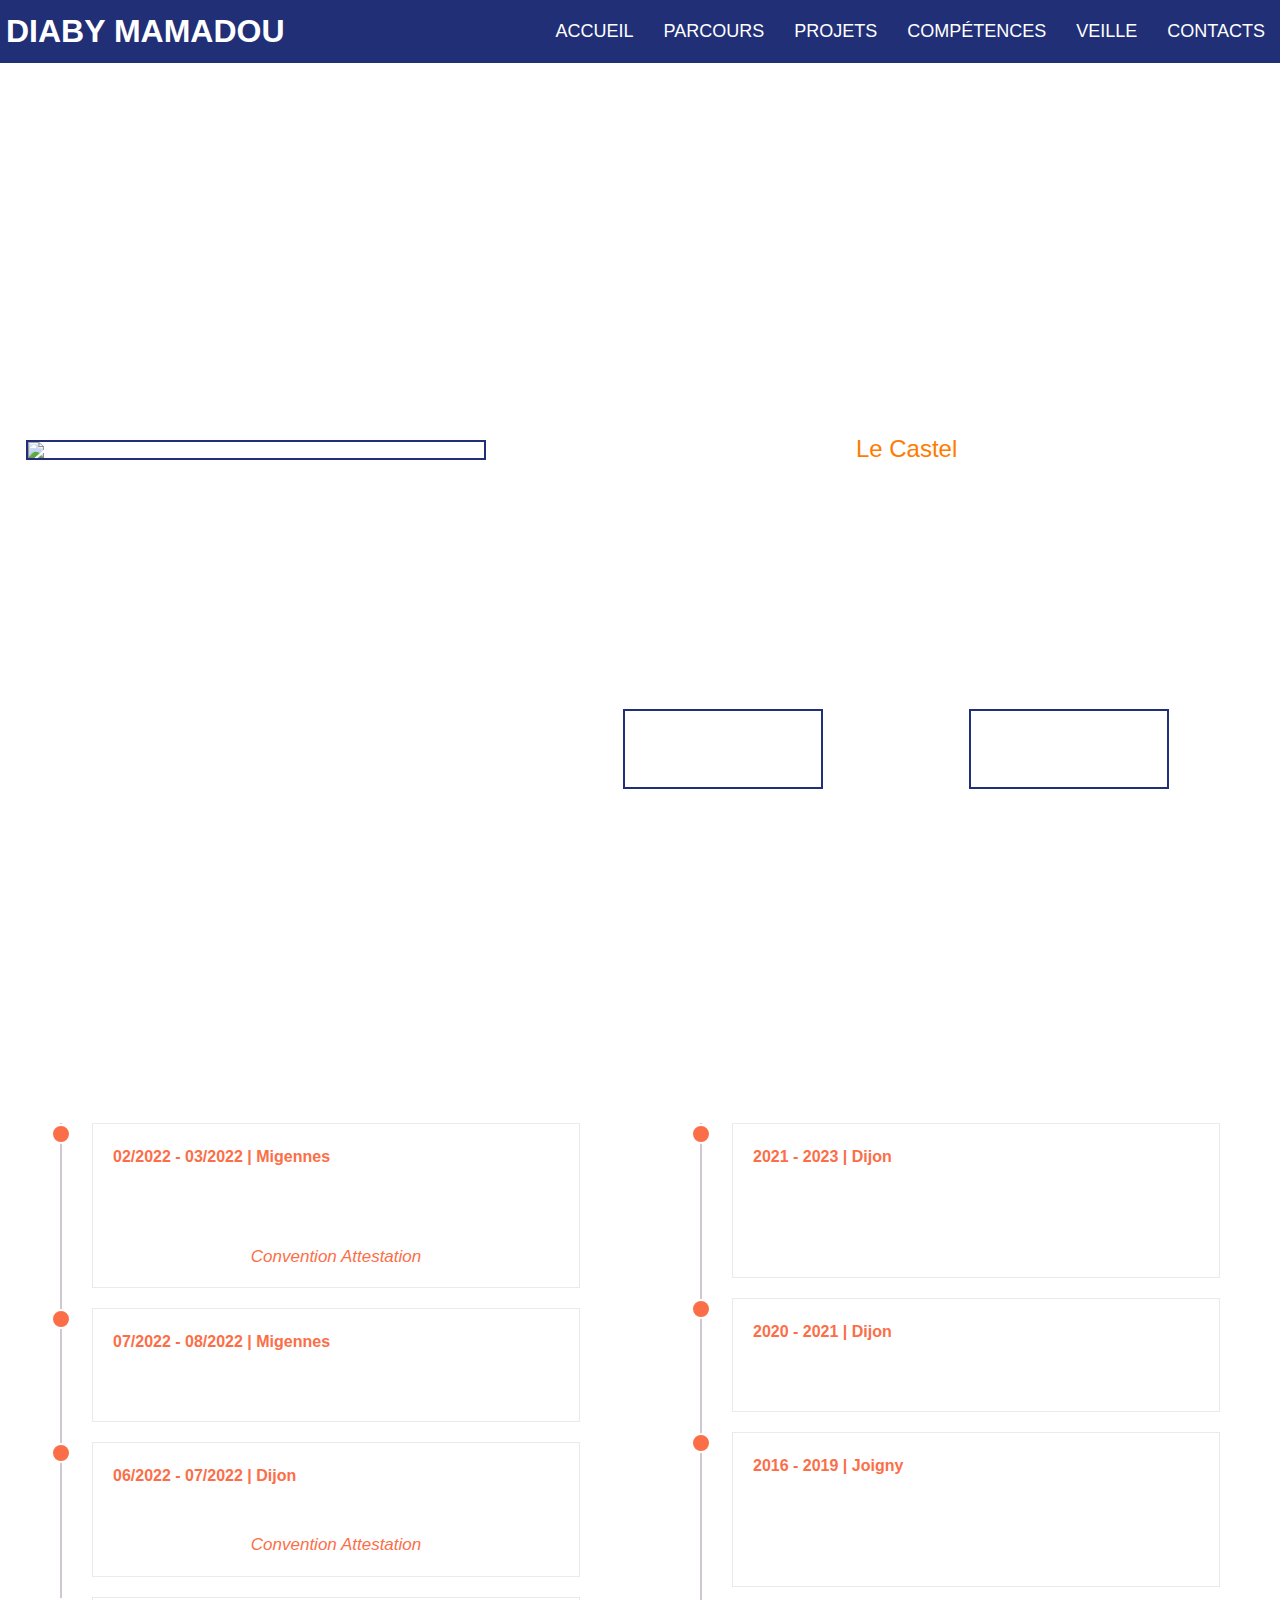
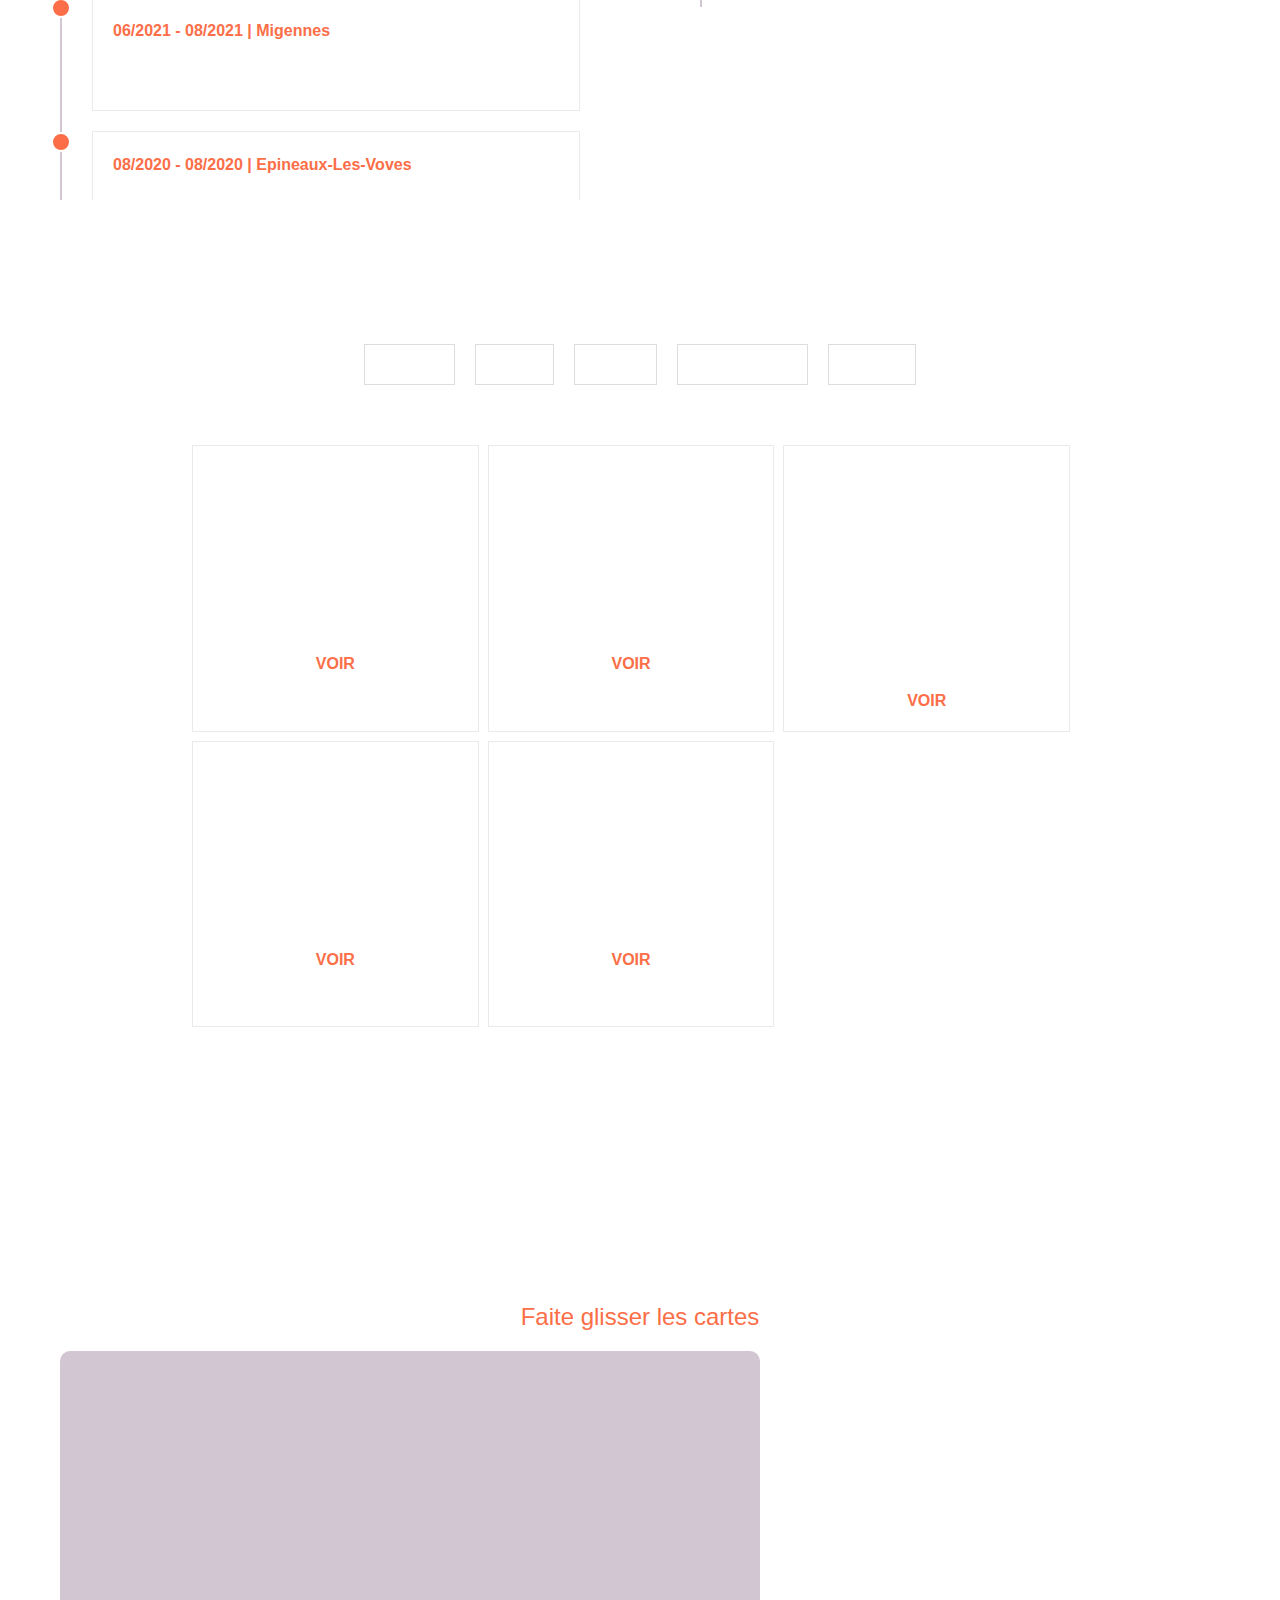
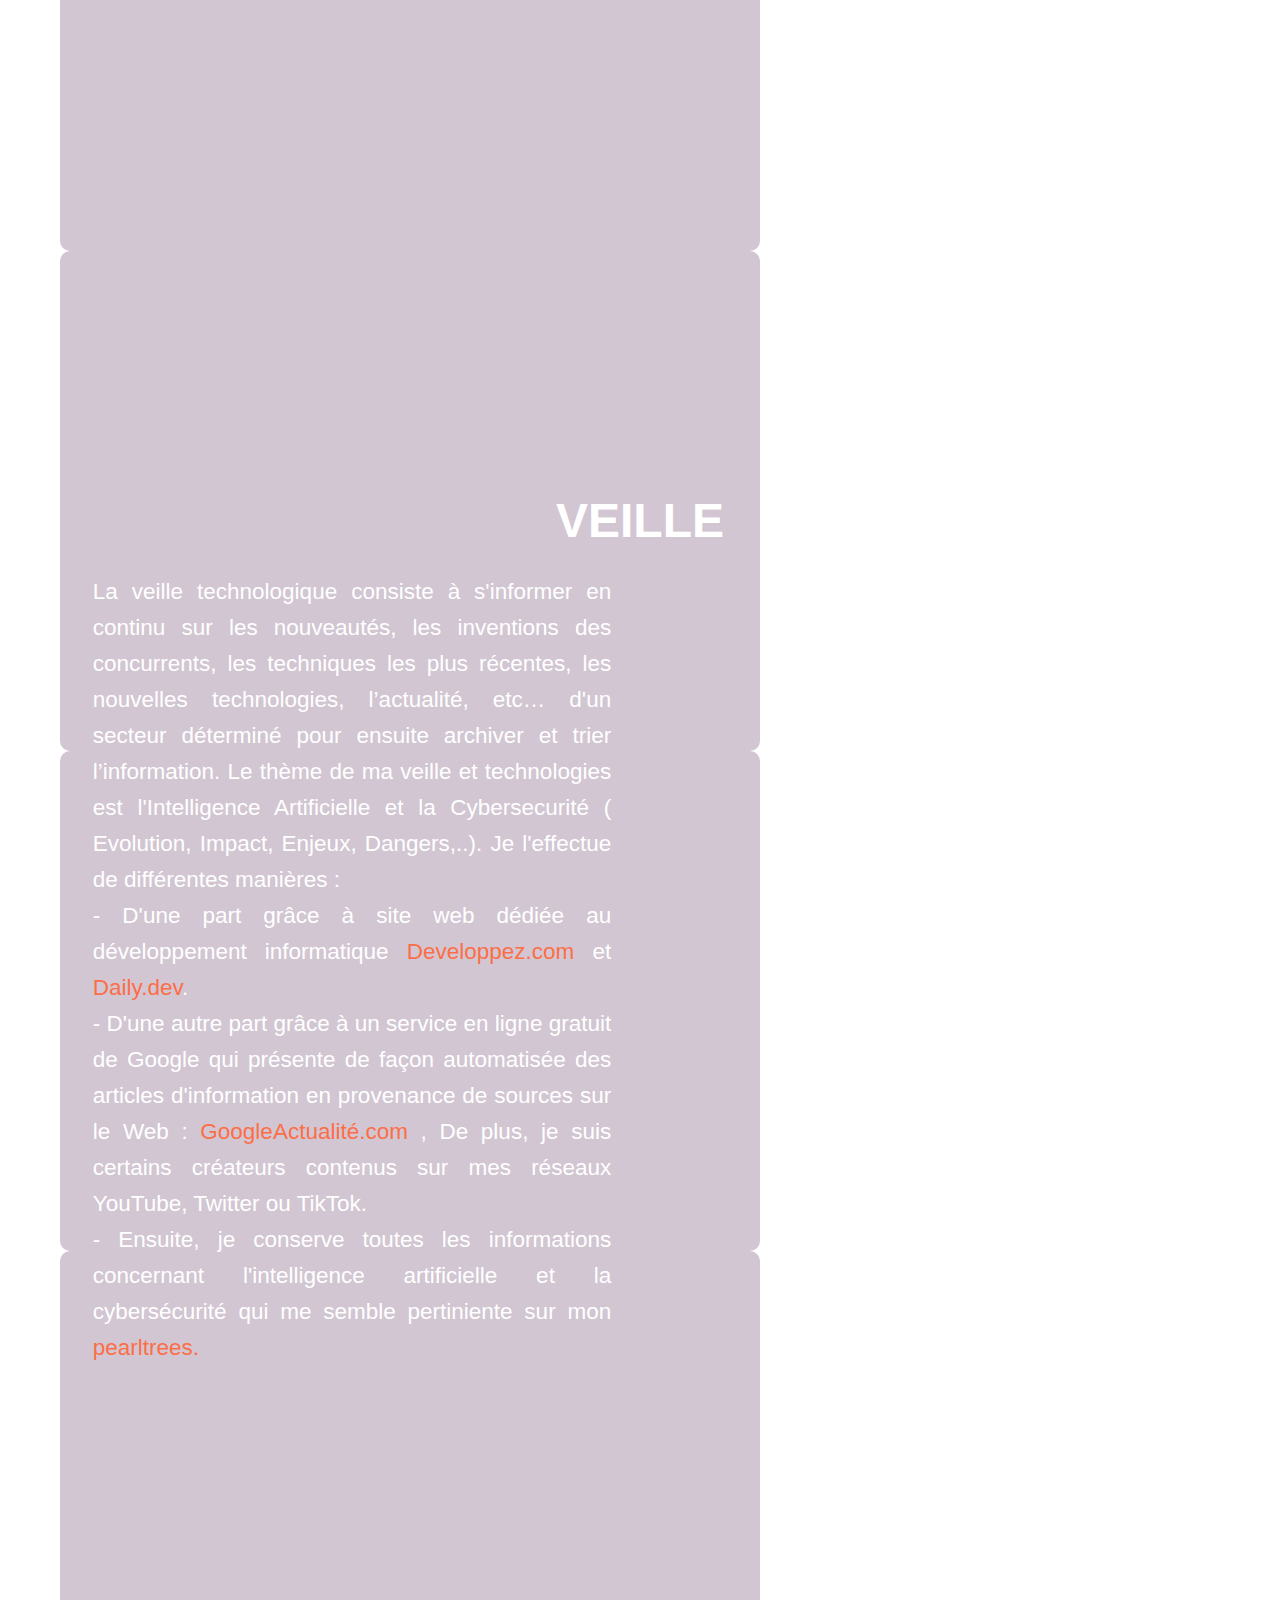
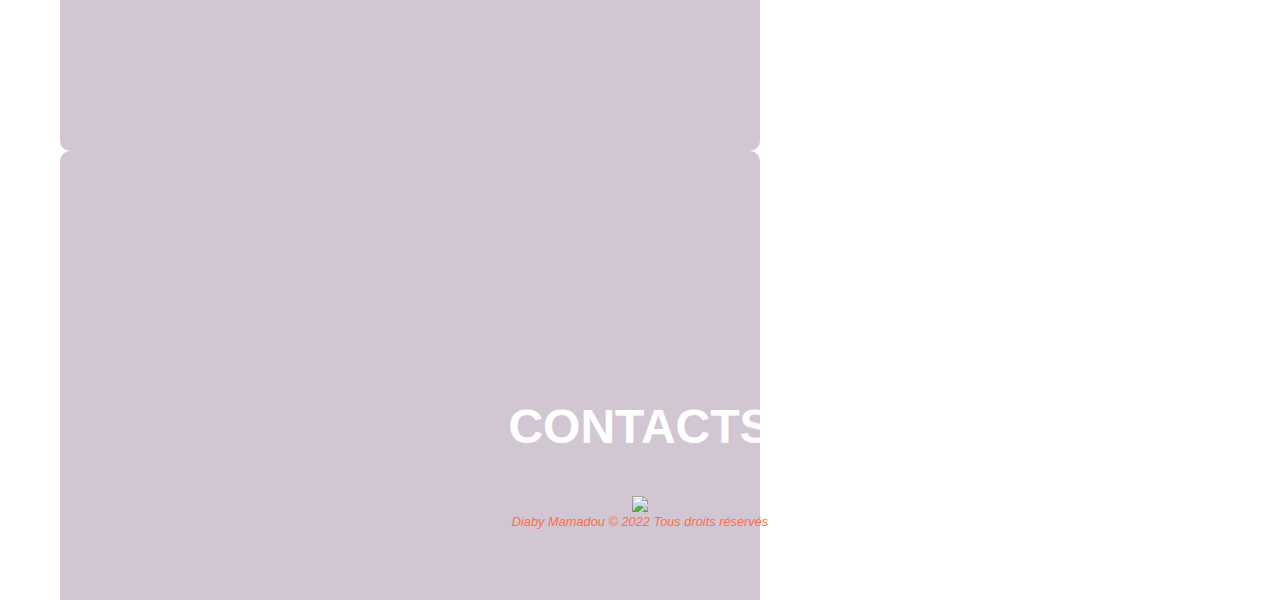
==== index.html @ a5a9755c "Update index.html" ====
<!DOCTYPE html>
<html lang="en">
<head>
    <meta charset="UTF-8">
    <meta name="viewport" content="width=device-width, initial-scale=1.0">
    <title>Diaby Mamadou - Portfolio</title>
    <link rel="stylesheet" href="./style.css"> 
   <link rel="stylesheet" href="https://cdnjs.cloudflare.com/ajax/libs/font-awesome/6.2.1/css/all.min.css" integrity="sha512-MV7K8+y+gLIBoVD59lQIYicR65iaqukzvf/nwasF0nqhPay5w/9lJmVM2hMDcnK1OnMGCdVK+iQrJ7lzPJQd1w==" crossorigin="anonymous" referrerpolicy="no-referrer" />
   
  </head>
<body>
    
    <div class="container">
        <nav>
            <div class="logo"><h1>DIABY Mamadou</h1></div>
            <div class="openMenu"><i class="fa fa-bars"></i></div>
            <ul class="mainMenu">
                <li><a class="scroll"href="#accueil">Accueil</a></li>
                <li><a class="scroll"href="#parcours">Parcours</a></li>
                <li><a class="scroll" href="#projets">Projets</a></li>
                <li><a class="scroll" href="#competences">Compétences</a></li>
                <li><a class="scroll" href="#veille">Veille</a></li>
                <li><a class="scroll" href="#contacts">Contacts</a></li>
                <div class="closeMenu"><i class="fa fa-times"></i></div>
                <span class="icons">
                    <a class="nav-link" href="https://www.linkedin.com/in/mamadou-diaby-107351231/?original_referer=" target="_blank"><i class="fab-brands fa-linkedin"></i></a>
                    <a class="nav-link" href="https://github.fr/404diaby" target="_blank"><i class="fa-brands fa-github"></i></a>
                    <a class="nav-link" href="mailto:mamadou.dby@outlook.fr"><i class="fa-solid fa-at" ></i></a>
                </span>
            </ul>
        </nav>
          <!-------------------- Partie Accueil ------------------------>
        <section id="accueil" >
            <div class="accueil-container">
                <div class="left-part">
                     <img class="photo-profil" src="./img/photo_pro.JPEG">
                </div>
               
                <div class="right-part">
                    <h1>DIABY Mamadou</h1>
                        <p>Titulaire d'un Baccalauréat STI2D (Sciences et Technologies de L’industrie et du Développement Durable).  <br>Je suis actuellement un étudiant de 2e année
                            d'un BTS Services Informatiques aux Organisations Option : Solutions Logicielles et Applications Métier au lycée
                            <a href="https://lyc-lecastel-dijon.eclat-bfc.fr/" target="_blank"><span class="LeCastel">Le Castel</span></a> à Dijon. 
                            <br>Je souhaiterais par la suite m'orienter vers une Licence Professionnelle.
                            <br>Dans le cadre de mon BTS , je dois effectuer un stage de 5 semaines.
                            Je suis donc activement à la recherche d'un stage. 
                    </p>
                    <div class="accueil-btn">
                        <a class="btn-veille" href="./pdf/DIABY_Mamadou_CV.pdf" target="_blank">curriculum vitae</a>
                        <a class="btn-veille" href="./pdf/DIABY_Mamadou_LM.pdf" target="_blank">Lettre de motivation</a>
                    </div>
                </div>
                
            </div>
            
        </section>
         <!-------------------- Partie Parcours ------------------------>
        <section id="parcours">
             <div class="parcours-container">
                 <!------- ******Partie Experience *********------------>
                <section class="parcours-container-col">
                    <header class="parcours-title">
                        <h2>Expériences Professionnelles</h2>
                    </header>
                    <div class="parcours-contents ">
			<div class="box">
                            <h4>02/2022 - 03/2022 | Migennes</h4>
                            <h3>Analyste-Développeur stagiaire, <span class="orange">OKTEO de Migennes</span></h3>
                            <p></p>
                            <p class="box-links"><a  class="box-link" href="./pdf/convention_stage_2BTS-SIO_2022_2023.pdf" target="_blank" > Convention </a>  <a  class="box-link" href="./pdf/Okteo_Diaby_AttestationStage.pdf" target="_blank"> Attestation </a></p>
                        </div>    
                        <div class="box">
                            <h4>07/2022 - 08/2022 | Migennes</h4>
                            <h3>Agent de production, <span class="orange">Verpack Clp Packaging</span></h3>
                            <p></p>
                        </div>
                         <div class="box">
                            <h4>06/2022 - 07/2022 | Dijon</h4>
                            <h3>Développeur stagiaire, <span class="orange">Rectorat de Dijon</span></h3>
                            <p></p>
                            <p class="box-links"><a  class="box-link" href="./pdf/convention_stage_2022.pdf" target="_blank"> Convention </a>  <a  class="box-link" href="./pdf/attestation_stage_BTS_SIO.pdf" target="_blank"> Attestation </a></p>
                        </div>
                         <div class="box">
                            <h4>06/2021 - 08/2021 | Migennes</h4>
                            <h3>Agent de production, <span class="orange">Verpack Clp Packaging</span></h3>
                            <p></p>
                        </div>
                         <div class="box">
                            <h4>08/2020 - 08/2020 | Epineaux-Les-Voves</h4>
                            <h3>Personnel de service, <span class="orange">Poneys des 4 saisons</h3>
                                <p></p>
                        </div>
                    </div>
                </section>
            
        
                <!------- ******Partie Diplome *********------------>
                <section class="parcours-container-col partie-diplome ">
                    <header class="parcours-title">
                        <h2>Diplômes & formations</h2>
                    </header>
                    <div class="parcours-contents">
                        <div class="box">
                            <h4>2021 - 2023 | Dijon</h4>
                            <h3>Brevet de Technique Supérieur, Lycée LeCastel</h3>
                            <p>Services Informatiques aux Organisations <br> Option Solutions Logcielles et Applictions Métiers</p>
                        </div>
                        <div class="box">
                            <h4>2020 - 2021 | Dijon</h4>
                            <h3>Licence Informatique, Université de Bourgogne</h3>
                           
                        </div>
                         <div class="box">
                            <h4>2016 - 2019 | Joigny</h4>
                            <h3>Baccalauréat Téchnologique, Lycée Louis Davier</h3>
                            <p>Science Technologique de l'Industrie et du Développement Durable.</p>
                        </div>
                         
                        
                    </div>
                </section>
            </div>
        </section>
        <!-------------------- Partie Projets------------------------>
        <section id="projets">
            <div class="projets-container">
                <h1 class="projets-title">projets</h1>
                <div  class="projets-menu">  
                    <ul>
                        <li class="active" data-filter="*"> TOUT</li>
                        <li data-filter=".php">PHP</li>
                       <!--<li data-filter=".c">C#</li>!-->
                        <li data-filter=".net">.NET</li>
                        <li data-filter=".symfony">SYMFONY</li>
                        <!--<li data-filter=".codeigniter">CODEIGNITER</li>!-->
                        <!--<li data-filter=".html-css">HTML-CSS</li>!-->
                        <li data-filter=".java">JAVA</li>
                    </ul>
                </div>
                <div class="projets-items">
                    <div class="item net" >
                        <h3>GSB visite</h3>
                        <p> 
                            Projet réalise lors de ma formations BTS<br>
                            Lorem ipsum dolor sit amet consectetur adipisicing elit. Mollitia eveniet deserunt hic,
                        </p>
                        <span>
                             Language : .NET - MYSQL
                        </span>
                        <a href="html/gsb_visites.html">VOIR</a>
                    </div>
                    <div class="item php"  >
                         <h3>SDIS29</h3>
                        <p> 
                            Projet réalise lors de ma formations BTS<br>
                            Application web qui gère les disponibilite de pompiers volontaire et leurs fiches de gardes. 
                        </p>
                        <span>
                             Language : PHP - MYSQL
                        </span>
                        <a href="html/sdis29.html">VOIR</a>
                    </div>
                    <!--<div class="item html-css" >
                         <h3>Portfolio</h3>
                        <p> 
                            Premier portfolio à l'occassion de l'épreurve E4 de mon BTS SIO.
                        </p>
                        <span>
                             Language : HTML - CSS - JAVASCRIPT
                        </span>
                        <a href="#">VOIR</a>
                    </div>!-->
                    <div class="item symfony"  >
                        <h3>APE</h3>
                        <p> 
                            Projet réalise lors de mon stage au Rectorat de Dijon <br>
                            Application web pour recenser les assistants de prévention de chaques services publiques dans l'éducation national
                        </p>
                        <span>
                             Language : SYMFONY - POSTGRESQL
                        </span>
                        <a href="https://google.fr">VOIR</a>
                    </div>
                    <div class="item java"  >
                        <h3>Rapport Modele Données</h3>
                        <p> 
                            Projet réalise lors de mon stage à OKTEO <br>
                            Application pour  permettre la génération d’un rapport automatique de model de base de données PostgreSQL
                        </p>
                        <span>
                             Language : JAVA - POSTGRESQL
                        </span>
                        <a href="./html/rapport_modele_donnees.html">VOIR</a>
                    </div>
                    <!--<div class="item codeigniter"  >
                        <h3>PROJET MVC</h3>
                        <p> 
                            AFAIRE
                            Application web pour recenser les assistants de prévention de chaques services publiques dans l'education
                        </p>
                        <span>
                             Language : CODEIGNITER
                        </span>
                        <a href="html/projet_mvc.html">VOIR</a>
                    </div> !-->
                    <div class="item php" >
                        <h3>GSB applifrais</h3>
                        <p> 
                            Projet réalise lors de ma formations BTS<br>
                            Lorem ipsum dolor sit amet consectetur adipisicing elit. Mollitia eveniet deserunt hic,
                        </p>
                        <span>
                             Language : .PHP - MYSQL
                        </span>
                        <a href="html/gsb_appli_frais.html">VOIR</a>
                    </div>
                </div>
            </div>  
            <!-------------------- Partie Projets--
			<div class="slider">
                <div class="slide">
                    <img src="aditya-chinchure-hyN9aU9Tm-c-unsplash.jpg">
                    <div class="caption">
                        <a href="./toto.html"><p class="caption-p">patrimoine</p></a>
                    </div>
                </div>
                <div class="slide">
                    <img src="aditya-chinchure-hyN9aU9Tm-c-unsplash.jpg">
                    <div class="caption">
                        <a href="./toto.html"><p class="caption-p">patrimoine</p></a>
                    </div>
                </div>
                <div class="slide">
                    <img src="aditya-chinchure-hyN9aU9Tm-c-unsplash.jpg">
                    <div class="caption">
                        <a href="./toto.html"><p class="caption-p">patrimoine</p></a>
                    </div>
                </div>
                <div class="slide">
                    <img src="aditya-chinchure-hyN9aU9Tm-c-unsplash.jpg">
                    <div class="caption">
                        <a href="./toto.html"><p class="caption-p">patrimoine</p></a>
                    </div>
                </div>
                <div class="slide">
                    <img src="aditya-chinchure-hyN9aU9Tm-c-unsplash.jpg">
                    <div class="caption">
                        <a href="./toto.html"><p class="caption-p">patrimoine</p></a>
                    </div>
                </div>
                <div class="slide">
                    <img src="aditya-chinchure-hyN9aU9Tm-c-unsplash.jpg">
                    <div class="caption">
                        <a href="./toto.html"><p class="caption-p">patrimoine</p></a>
                    </div>
                </div>
                <div class="slide">
                    <img src="aditya-chinchure-hyN9aU9Tm-c-unsplash.jpg">
                    <div class="caption">
                        <a href="./toto.html"><p class="caption-p">patrimoine</p></a>
                    </div>
                </div>
                <div class="slide">
                    <img src="aditya-chinchure-hyN9aU9Tm-c-unsplash.jpg">
                    <div class="caption">
                        <a href="./toto.html"><p class="caption-p">patrimoine</p></a>
                    </div>
                </div>
            </div>
   
            ---------------------->
            
            
        </section>  
        <!-------------------- Partie Compétence  ------------------------>
        <section id="competences">
           
           
            <div class="competence-container"> 
                <h1 class="competence-h">Compétences</h1>
                <p><a class="tab_synthèse" href="./pdf/Tableau_synthese_Epreuve_E4.pdf" target="_blank">Grille de compétences</a></p>
                <p class="keys">Faite glisser les cartes</p>
                <div class="carousel" data-flickity='{ "wrapAround": true }'>
                    <!--<div class="carousel-cell"  >
                        <div class="carousel-cell-content">
                            <h3>Développement d'applications </h3>
                            <p>( Conception d'une solution applicative en C# → .NET | Java ) </p>
                        </div>
                    </div>
                    <div class="carousel-cell" >
                        <div>
                            <h3 class="carousel-cell-content">Dévelopement web</h3>
                                <p>
                                    ( Conception d'une application web en HTML/CSS/JS |  via un CMS (Wordpress) |  en PHP → Symfony ou Codeigniter )
                                </p>
                        </div>
                    </div>
                    <div class="carousel-cell" >
                        <div class="carousel-cell-content">
                            <h3>Concevoir et adapter une base de donnée</h3>
                                <p>( Stocker, manipuler et gérer les données dans une base de données via MySQL | PostgreSQL ) </p>
                        </div>
                    </div>
                    <div class="carousel-cell" >
                        <div class="carousel-cell-content">
                            <h3>Support et mise à disposition de services informatiques</h3>
                                <p>
					
                                </p>
                        </div>
                    </div>
                    <div class="carousel-cell" >
                        <div class="carousel-cell-content">
                            <h3>Notion de cybersecurité des services informatiques </h3>
                                <p>
					( Cybersécurisation d'une solution applicative, la protection des données et l'identité numérique d'une entreprise,
					sensibilisé aux dimensions techniques, juridiques des cyber-attaques. )
                                </p>
                        </div>
                    </div>--!>
			<div class="carousel-cell"  >
                        <div class="carousel-cell-content">
                            <h3>Développement d'applications </h3>
                            <p>( Conception d'une solution applicative en C# → .NET | Java ) </p>
                        </div>
                    </div>
                    <div class="carousel-cell" >
                        <div>
                            <h3 class="carousel-cell-content">Dévelopement web</h3>
                                <p>
                                    ( Conception d'une application web en HTML/CSS/JS |  via un CMS (Wordpress) |  en PHP → Symfony ou Codeigniter )
                                </p>
                        </div>
                    </div>
                    <div class="carousel-cell" >
                        <div class="carousel-cell-content">
                            <h3>Gérer le patrimoine informatique</h3>
                                <p>( Stocker, manipuler et gérer les données dans une base de données via MySQL | PostgreSQL ) </p>
                        </div>
                    </div>
                    <div class="carousel-cell" >
                        <div class="carousel-cell-content">
                            <h3>Répondre aux incidents et aux demandes d’ assistance et d’ évolution</h3>
                                <p>
					
                                </p>
                        </div>
                    </div>
                    <div class="carousel-cell" >
                        <div class="carousel-cell-content">
                            <h3>Développer la présence en ligne d'une organisation </h3>
                                <p>
					( Cybersécurisation d'une solution applicative, la protection des données et l'identité numérique d'une entreprise,
					sensibilisé aux dimensions techniques, juridiques des cyber-attaques. )
                                </p>
                        </div>
                    </div>
			 <div class="carousel-cell" >
                        <div class="carousel-cell-content">
                            <h3>Mettre à disposition des utilisateurs un service informatique </h3>
                                <p>
					( Cybersécurisation d'une solution applicative, la protection des données et l'identité numérique d'une entreprise,
					sensibilisé aux dimensions techniques, juridiques des cyber-attaques. )
                                </p>
                        </div>
                    </div>
			 <div class="carousel-cell" >
                        <div class="carousel-cell-content">
                            <h3>Organiser son développement professionnel</h3>
                                <p>
					( Cybersécurisation d'une solution applicative, la protection des données et l'identité numérique d'une entreprise,
					sensibilisé aux dimensions techniques, juridiques des cyber-attaques. )
                                </p>
                        </div>
                    </div>
                </div>
                
            </div>
        
        
            
        </section>

         <!-------------------- Partie veille ------------------------>

        <section id="veille">
            <div class="veille-container">
                <h1 id="veille-title">veille</h1>
                <div id="veille-content"> 
                    <div class="left-part">          
                       <p>La veille technologique consiste à s'informer en continu sur les nouveautés, les inventions des concurrents,
                        les techniques les plus récentes, les nouvelles technologies, l’actualité, etc… d'un secteur déterminé pour ensuite archiver et trier l’information.
                        Le thème de ma veille et technologies est l'Intelligence Artificielle et la Cybersecurité ( Evolution, Impact, Enjeux, Dangers,..).
                        Je l'effectue de différentes manières :
                       </p>
                       <p>
                            - D'une part grâce à site web dédiée au développement informatique <a class="veille-link" href="https://intelligence-artificielle.developpez.com/" target="_blank">Developpez.com</a> et <a class="veille-link" href="https://daily.dev">Daily.dev</a>. <br>
                            - D'une autre part grâce à un service en ligne gratuit de Google qui présente de façon automatisée des articles d'information en provenance de sources sur le Web : <a class="veille-link" href="https://news.google.com/home?hl=fr&gl=FR&ceid=FR%3Afr" target="_blank" >GoogleActualité.com </a>,  De plus, je suis certains créateurs contenus sur mes réseaux YouTube, Twitter ou TikTok.<br>                           
                            - Ensuite, je conserve toutes les informations concernant l'intelligence artificielle et la cybersécurité qui me semble pertiniente sur mon <a class="veille-link" href="https://www.pearltrees.com/" target="_blank" >pearltrees.</a>
                        
                       </p>
                    </div>
                    <div class="right-part">
                        <iframe src="https://www.pearltrees.com/404diaby/intelligence-artificiel/id61449287?embed=2&d=202212241932" width="100%" height="100%" style="border:0px;" allowtransparency="true"></iframe><span style="display:block; padding-top:2px; color: rgb(255, 123, 0); font-size:29px;">
                    </div>
                    
                </div>
                
            </div>
           
            
                
        </section>
        <!-------------------- Partie contact ------------------------>
            <!------------- Partie Pop-up ------------->
            <div class="popup">
                <a  class="close" >&times;</a>
                <img class="hand-image2" src="img/Hands - Unlock.png" >
                     <span class="popup-mail">mamadou.dby@outlook.fr</span>
 
  
            </div>
        <section id="contacts">
            <div class="contacts-container">
                <h1>CONTACTS</h1>
                <div class="arr"></div>
                <span class="contact-icons">
                    <a class="open"><i class="fa-solid fa-at"></i></a>
                      <a href="https://github.fr/404diaby"><i class="fa-brands fa-github"></i></a>
                    <a  href="https://www.linkedin.com/in/mamadou-diaby-107351231/?original_referer=" target="_blank"><i class="fa-brands fa-linkedin" ></i></a>
                    
                </span>
                
                 <img class="hand-image" src="./img/Hands_-_Show.png">
                 <p class="copyright">Diaby Mamadou © 2022 Tous droits réservés</p>
            </div>
           
            
        </section>
    </div>
    <script src="./hamburger.js"></script>
    <script src="./projets.js"></script>
    <script src="https://unpkg.com/flickity@2/dist/flickity.pkgd.min.js"></script>
    <script src="./js/jquery.min.js"></script>
    <script src="./js/isotope.min.js"></script>
    <script src="https://cdn.jsdelivr.net/gh/cferdinandi/smooth-scroll/dist/smooth-scroll.polyfills.min.js"></script>

     <script >
         
   


$('.close').on( 'click' ,function() {
        $('.popup').addClass("fade");
        $('.popup').removeClass('show');
        $('section').removeClass("blur");
             
            });


$('.open').on( 'click' ,function() {
        $('.popup').addClass("show");
        $('.popup').removeClass('fade');
         $('section').addClass("blur");
             
            });
     </script>
    <script>
        //alert('Bonjours, Merci de consulter mon portfolio.\nJe tien à precisé qu\'il est toujourd en construction');
       // init Isotope
       var $grid = $('.projets-items').isotope({
            // options
            });
            // filter items on button click
            $('.projets-menu ul').on( 'click', 'li', function() {
            var filterValue = $(this).attr('data-filter');
            $grid.isotope({ filter: filterValue });
            });
    
            $('.projets-menu ul').on( 'click', 'li', function() {
                $(this).siblings(".active").removeClass('active');
                $(this).addClass("active");
            });
    </script>
    <script>
        var scroll = new SmoothScroll('a.scroll', {
          speed: 1000,
          offset: 80
        });
      </script>
    
       
</body>
</html>
---- style.css ----
* {
  box-sizing: border-box;
  margin: 0px;
  padding: 0px;
}
body {
  font-family: Arial, sans-serif;
  line-height: 1.6;
  min-height: 100vh;
  color: white;
 /* overflow: ;*/
  scroll-behavior: smooth;
  
  scroll-snap-type: y mandatory;  
}

body::-webkit-scrollbar{
 
  width: 10px;
  height: 20px;
  background-color: #aaa;

}
body::-webkit-scrollbar-thumb {
  background: rgb(255, 123, 0);
}

body::-webkit-scrollbar-track {
  background-color: #f1f1f1;

}

a{
  text-decoration: none;
}

.container{
  width: 100%;
  height: 100%;
  overflow-x:hidden ;
  overflow-y: hidden;
  scroll-behavior: smooth;
  scroll-snap-type: y mandatory;
 
}
.container{
  background: url("./img/Cloudy-background.svg")  no-repeat center center /cover;

  }
  /*
  .container::-webkit-scrollbar{
 
  width: 10px;
  height: 20px;
  background-color: #aaa;

}
.container::-webkit-scrollbar-thumb {
  background: rgb(255, 123, 0);
}
*/
nav {

  background: #212f77;
  color: rgb(255, 255, 255);
  display: flex;
  align-items: center;
  justify-content: space-between;
  position: fixed;
  width: 100%;
  z-index: 10;
  top: 0;
}
nav .mainMenu {
  display: flex;
  list-style: none;
}
nav .mainMenu li a {
  display: inline-block;
  padding: 15px;
  text-decoration: none;
  text-transform: uppercase;
  color: rgb(255, 255, 255);
  font-size: 18px;
  transition: 0.2s ease;
}
nav .mainMenu li a:hover {
  background: #5162BB;
}
nav .openMenu {
  font-size: 2rem;
  margin: 20px;
  display: none;
  cursor: pointer;
}
nav .mainMenu .closeMenu,
.icons a i {
  font-size: 2rem;
  display: none;
  cursor: pointer;
}
.nav-link {
  color: white;
  text-decoration: none;
}

.fa-linkedin:hover {
  color: rgb(255, 123, 0);
}
.fa-github:hover {
  color: rgb(255, 123, 0);
}

.fa-at:hover {
  color: rgb(255, 123, 0);
}
nav .logo {
  margin: 6px;
  cursor: pointer;
  text-transform: uppercase;
  
}
/**   **/
.container > section{
  display: flex;
  justify-content: center;
  align-items: center;
  width: 100%;
  height: 100vh;
  /*z-index: ;*/
  scroll-snap-align: center;
}



section h1{
  font-size: 3em;
  
}
section p{
  font-size: 1.5em;
}
section > *{
/*z-index: ;*/
}



/** section accueil*/

#accueil{
 
 

  background: url('./img/Cloudy.svg') no-repeat center center/ cover;
 
  
 
}
.accueil-container{
display: flex;
flex-direction: row;
align-items: center;
justify-content: center;
width: 100%;
height: 85vh;
}


.accueil-container > .left-part{
width: 40%;
height: 100%;
display: flex;
justify-content: center;
align-items: center;
}
.right-part{
width: 60%;
height: 100%;
display: flex;
flex-direction: column;
justify-content:space-around;
align-items: center;

}
.right-part > * {
width: 90%;
}
.LeCastel{
color: rgb(255, 123, 0);
}
.LeCastel:hover{
color: #212f77;
}
.accueil-btn{
display: flex;
justify-content: space-around;
}
.photo-profil{
width: 90%;
/*
aspect-ratio:  1/ 1;*/
border: 2px solid  #212f77;

}


.btn-veille{
  letter-spacing: 4px;
  text-align: center;
  cursor: pointer;
  width: 200px;
  color: white;
  padding: 12px 20px;
  text-transform: uppercase;
 font-family: "montserrat", sans-serif;
 font-weight: bold;
  background: none;
  border:2px solid #212f77;
  transition: ease-out 0.3s;
  font-size: 1em;
  text-decoration: none;
  transition: color 0.4s linear;
  position: relative;
  z-index: 1;
}
.btn-veille:hover{
  color: #212f77;
  
}
.btn-veille::before{
  content: "";
  position: absolute;
  top:0;
  left: 0;
  width: 100%;
  height: 100%;
  background: #fff;
  z-index: -1;
  font-weight: bold;
  transition: transform 0.5s;
  transform-origin: 0 0;
  transition-timing-function: cubic-bezier(0.5,1.6,0.4,0.7);
  transform:scaleY(0)

}
.btn-veille:hover::before{
  transform: scaleY(1);
}


/** fin section accueil**/

/** section parcours*/

.parcours-container{
/*background: rgba(255, 181, 112, 0.9);
*/  
width: 100%;
height: 85vh;
margin-top: 15vh ;
display: flex;

overflow: hidden;
}

.parcours-container-col{

display: flex;
flex-direction: column;
justify-content: flex-start;
padding: 30px 30px 30px 60px;
width: 50%;

overflow-y: scroll;

}
.parcours-container-col::-webkit-scrollbar{
   
width: 15px;
height: 8px;
background-color: #aaa;
}
.parcours-container-col::-webkit-scrollbar-thumb{
    background: rgb(255, 123, 0);
  }
.parcours-container-col::-webkit-scrollbar-track {
    background-color: #f1f1f1;
  
}
.partie-diplome{
  overflow-y: hidden ;
}
.parcours-title{


padding: 0 0 20px 30px;
text-transform: uppercase;
}
.parcours-contents{
padding: 0px 30px;
border-left: 2px solid #baba;
}

.box{
position: relative ;
padding: 20px;
border: 1px solid #eaeaea;
cursor: pointer;
transition: all 0.4s;
margin-bottom: 20px;
}

.box:hover{
box-shadow: 0 3px 12px 0 #ccc;
border: 1px solid transparent;
}

.box::before{
content: '';
position: absolute;
width: 16px;
height: 16px;
border-radius: 50%;
right: calc(100% + 22px);
top: 0;
background-color: #FC6E47;
border: 2px solid white;
}

.box h4{
position: relative;
color: #FC6E47;
}
.box h3{
font-size: 19px;
padding: 10px 0 6px;
color: white;
}
.box p{
line-height: 1.2;
font-size: 17px;
font-style: italic;
}
.box-links{
  text-align: center;
}
.box-link{
  text-decoration: none;
  color:#FC6E47;

}
.box-link:hover{
  text-decoration: underline;
}
/** fin section parcours **/
/** section projet*/


.projets-container{

display: flex;
flex-direction: column;
align-items: center;
justify-content: flex-start;
width: 100%;
height: 85vh;


}
.projets-title{
text-transform: uppercase;
}


.projets-menu ul {
display: flex;
justify-content: center;
list-style: none;
margin-bottom: 60px;
}
.projets-menu ul li {
text-transform: uppercase;
font-weight: bold;
font-size: 18px;
border: 1px solid #ddd;
padding: 5px 20px;
margin: 0 10px;
cursor: pointer;
}

.projets-items {
width: 70%;
display: flex;
flex-wrap: wrap;
overflow-y: scroll;
}

.projets-items::-webkit-scrollbar{
 
width: 15px;
height: 8px;
background-color: #aaa;

}
.projets-items::-webkit-scrollbar-thumb {
background: rgb(255, 123, 0);
}

.item {
width: 32%;
aspect-ratio: 1/1;
border: rgb(255, 123, 0);
position: relative;
overflow: hidden;
margin: 0  1%  1%  0;
text-align: center;
display: flex;
flex-direction: column;
justify-content: center;
 border: 1px solid #eaeaea;
  transition: all 0.4s;
}
  .item:hover{
  box-shadow: 0 3px 12px 0 #ccc;
  border: 1px solid transparent;
  }
.item:hover .portfolio-overlay {
top: 0;
}
.item-menu ul li.active {
background-color: rgb(40, 60, 238);
color: rgb(177, 34, 122);
}
.item p{
  font-size: 15px;
}
.item a{
  color:#FC6E47;
  font-weight: bold;
}
/** fin section projet**/

/** section compétence*/

.competence-container{
height: 85vh;
width: 100%;
text-align: center;
}

.competence-h{
padding: 15px 0 0px 0;
text-transform: uppercase; 
letter-spacing: 4px;
}
.tab_synthèse{  
  color: #fff;
  }
.tab_synthèse:hover{
  color: rgb(255, 123, 0);
 }

.keys{
color: #FC6E47;
padding: 0 0 15px 0;
}
.carousel {

margin: 0 60px;
}

.carousel-cell {
width: 700px;
height: 500px;
margin-right: 100px;
color: #fff;
border-radius: 10px;
display: flex;
justify-content: center;
align-items: center;
background-color: #baba ;/*
background-position: center center;
background-repeat: no-repeat;
background-size: contain;*/


}
.carousel-cell h3{
  
text-transform: uppercase; 
letter-spacing: 4px;
font-size: 24px;
}

.carousel-cell p{
 
  text-align: center;
  
}
div.carousel-cell > * {
margin: auto;
width: 80%;
overflow: hidden ;
max-height:100%;
user-select:none;
pointer-events: none;


}

div.carousel-cell > * {
opacity: 0;
}
.carousel-cell.is-selected > * {
opacity: 1;
}

/* position dots up a bit */
.flickity-page-dots {
display: none;
}

/* smaller, dark, rounded square */
.flickity-prev-next-button {

display: none;
}


/*
.carousel-cell {
position: relative;
width: 100%;
height: 600px;
background: no-repeat;
margin-right: 10px;
background-position: center center;
z-index: 3; 
}

.carousel-cell::before {
display:block;
content:"";
}
*/


/*
.flickity-button:hover {
background: blue;
}*/
/*
.flickity-button:focus {
outline: none;
box-shadow: 0 0 0 5px #19F;
}
*/
/*
.flickity-page-dots .dot.is-selected {
background: blue;
}
*/
/** fin section compétence **/
/** section veille  **/

.veille-container{
/*background: rgba(255, 181, 112, 0.9);
*/  
width: 100%;
height: 85vh;
display: flex;
flex-direction: column;
align-items: center;
}

#veille-title{
 text-transform: uppercase;
 padding: 15px 0 15px 0;
}

#veille-content{
display: flex;
width: 90%;
justify-content: space-around;

}

#veille-content > .left-part{
width: 45%;
height: 100%;

font-size: 15px;
}
#veille-content > .left-part p{
text-align: justify;
}

.veille-link{
color:#FC6E47;  
}

.veille-link:hover{
color: white; 
}
#veille-content > .right-part{
width: 45%;
height: 100%;
}

/** fin section veille**/
/** section contact  **/

#contacts{
  
 background: url('./img/Cloudy2.svg') no-repeat center center/ cover;
 display: flex;
 justify-content: center;
 align-items: center;
}

.contacts-container{


width: 100%;
height: 85vh;
display: flex;
 justify-content: flex-end;
 align-items: center;
 flex-direction: column;


}

#contacts h1{
margin-bottom:30px ;  

}
.contact-icons{
  display: flex;
  flex-direction: row;
  justify-content: space-around;
  flex-wrap: nowrap;
  
   gap: 50px;
}
.contact-icons a
{

  text-decoration: none;
  color: white;
  
}
.contact-icons a > i{
  font-size: 45px;
  cursor: pointer;
}



.copyright{
/** fix een bottom**/
  
  display: block;
  font-size:0.8em;
  font-style: italic;
  
  color: #FC6E47;
  
}

/** Partie Pop-up**/
.popup{

z-index: 100;



position: fixed;

aspect-ratio: 100/69;

border-radius: 15px;


right: 25%;
top:20%; 
 left: 25%;
background:#212f77;
transition:ease-out 10s;
display: none;

}
.close{
text-decoration:none;
width:40px;
aspect-ratio:1/1;
color:white;
font-size:15px;
display:flex;
justify-content:center;
align-items:center;
position: absolute;
z-index:100;
right:50%;
border-radius:50%;
background:#FC6E47;
cursor: pointer;
}
.close:hover{

background:white;
color: #FC6E47;
transition: 0.8s ease;
}
.hand-image2{
width:100%;
}
.popup-mail{
top:46%;
left:43%;
color: #FC6E47;;

position: absolute;
z-index:100;
font-size:30px;
font-weight:bold;
/*font-family:;*/

}
.popup-mail:hover{

color: #FC6E47;
}
.fade{
display: none;

}
.show{
display: block;

}
.blur{
filter: blur(1.5rem);
}






/** Mobile - Responsive **/
@media (max-width: 800px) {
  nav .mainMenu {
    height: 100vh;
    position: fixed;
    top: 0px;
    right: 0px;
    left: 0px;
    z-index: 10;
    opacity: 0.8;
    flex-direction: column;
    justify-content: center;
    align-items: center;
    background:#212f77;
    transition: top 1s ease 0s;
    display: none;
  }
  nav .mainMenu .closeMenu {
    display: block;
    position: absolute;
    top: 20px;
    right: 20px;
  }
  nav .openMenu {
    display: block;
  }
  nav .mainMenu li a:hover {
    background: none;
    color: #FC6E47;
    
  }
  .icons a i {
    display: inline-block;
    padding: 12px;
  }
  
  
.slider  {

margin: 0 20px;
width: 90%;

display: flex;
overflow-x: scroll;
gap:20px;
scroll-snap-type: x mandatory;
-ms-verrflow-style:none;
overflow: -moz-scrollbar;
border-radius:10px;
box-shadow: 0px 0px 80px #f3c9ff2e;


}

.slider::-webkit-scrollbar{
 
  width: 5px;
  height: 8px;
  background-color: #aaa;

}
.slider::-webkit-scrollbar-thumb {
  background: #FC6E47;
}



img{

display: block;
width:150px;
height:150px;
object-fit: cover;
/*user-select:;
pointer-events:;*/


}

.slide{
  position:relative;
 
scroll-snap-align:start;
width: 150px;
height:150px;
/*user-select:;
pointer-events:;*/
color:  #FC6E47;




text-align: center;
}

.caption{
  display:block;
  position: absolute;
  
  top: 50%;
  left: 50%;
  

  transform: translate(-50%, -50%);
  width: 150px;
height:150px;
  
}

.caption a {
  color:  #FC6E47;
}
.caption-p{
    
    padding-top:1em;
    width: 150px;
height:150px;
   
    
    background: linear-gradient(180deg, rgba(10, 8, 8, 0.59) 50%, rgba(0,0,0,0) 100%);
    overflow:hidden;
    width: 100%;
  transform: translateY( 0);
  }


  

}





/* https://www.youtube.com/watch?v=3Z780EOzIQs */
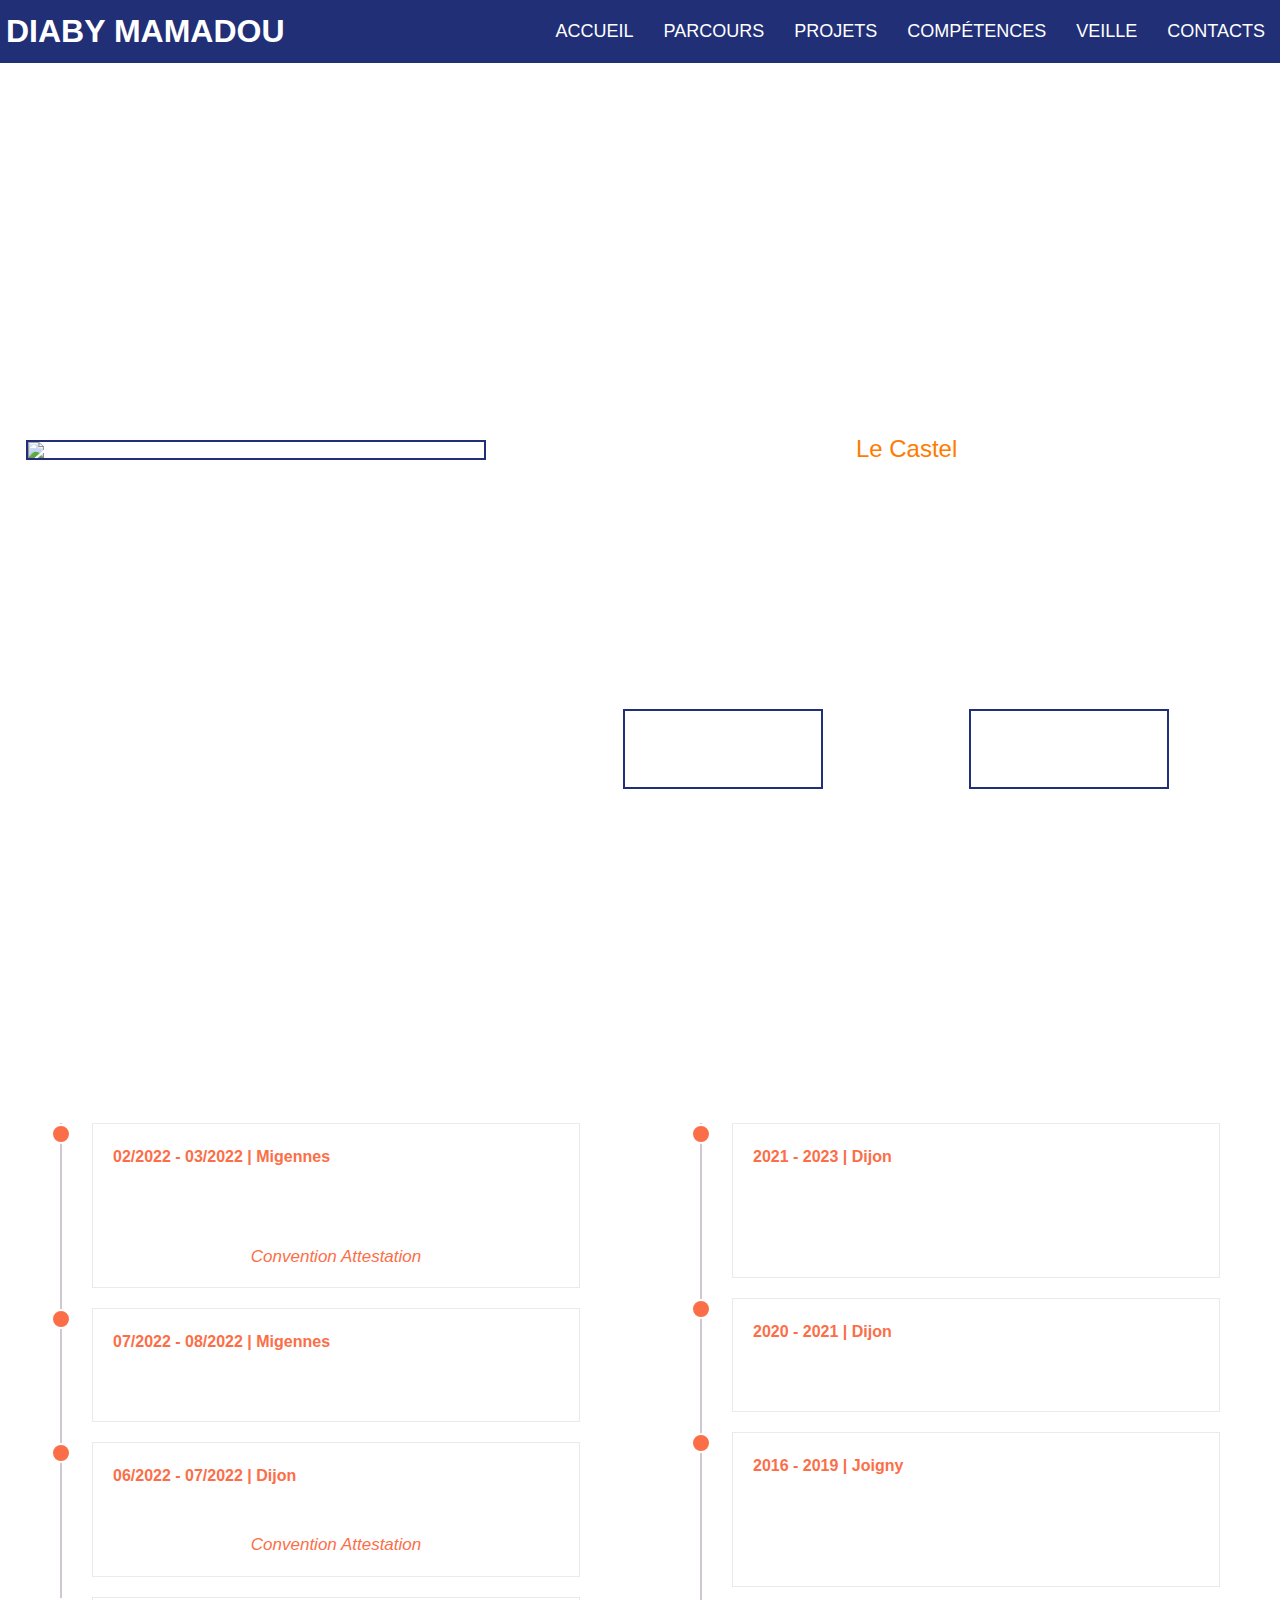
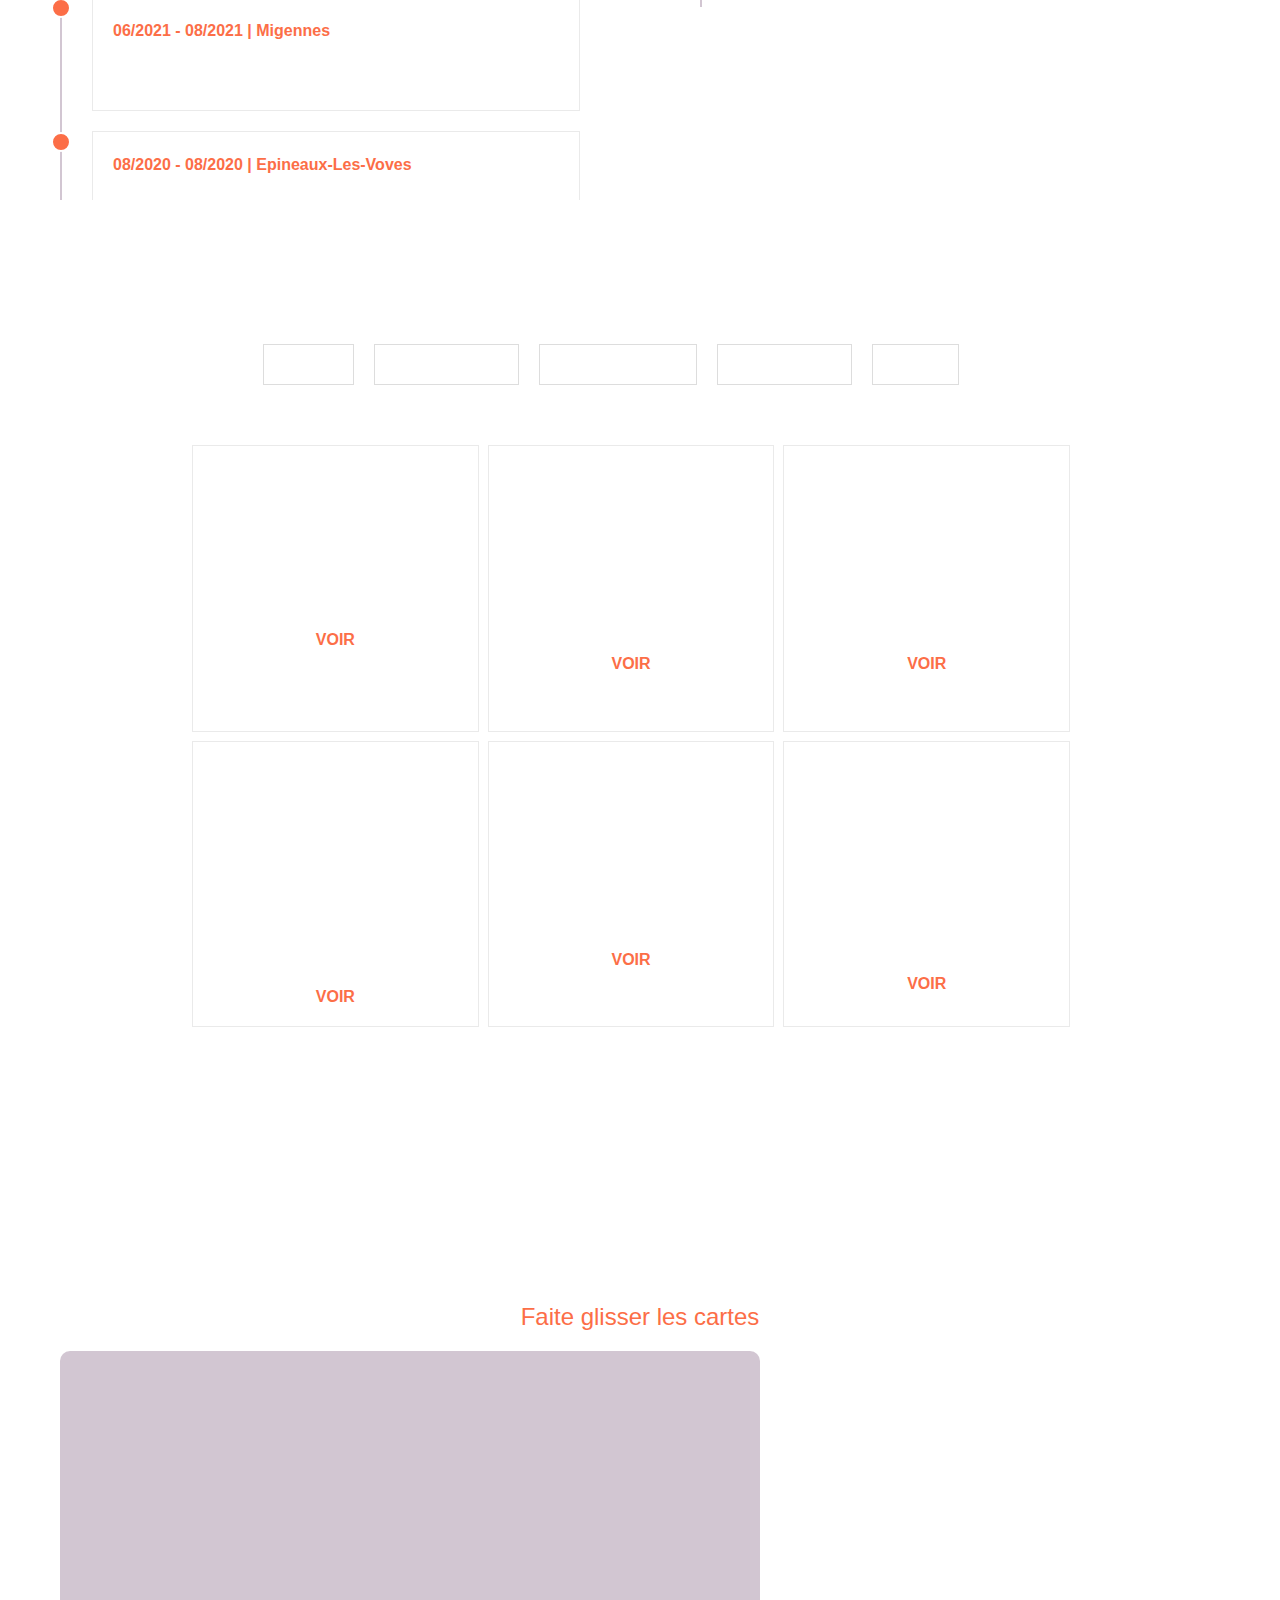
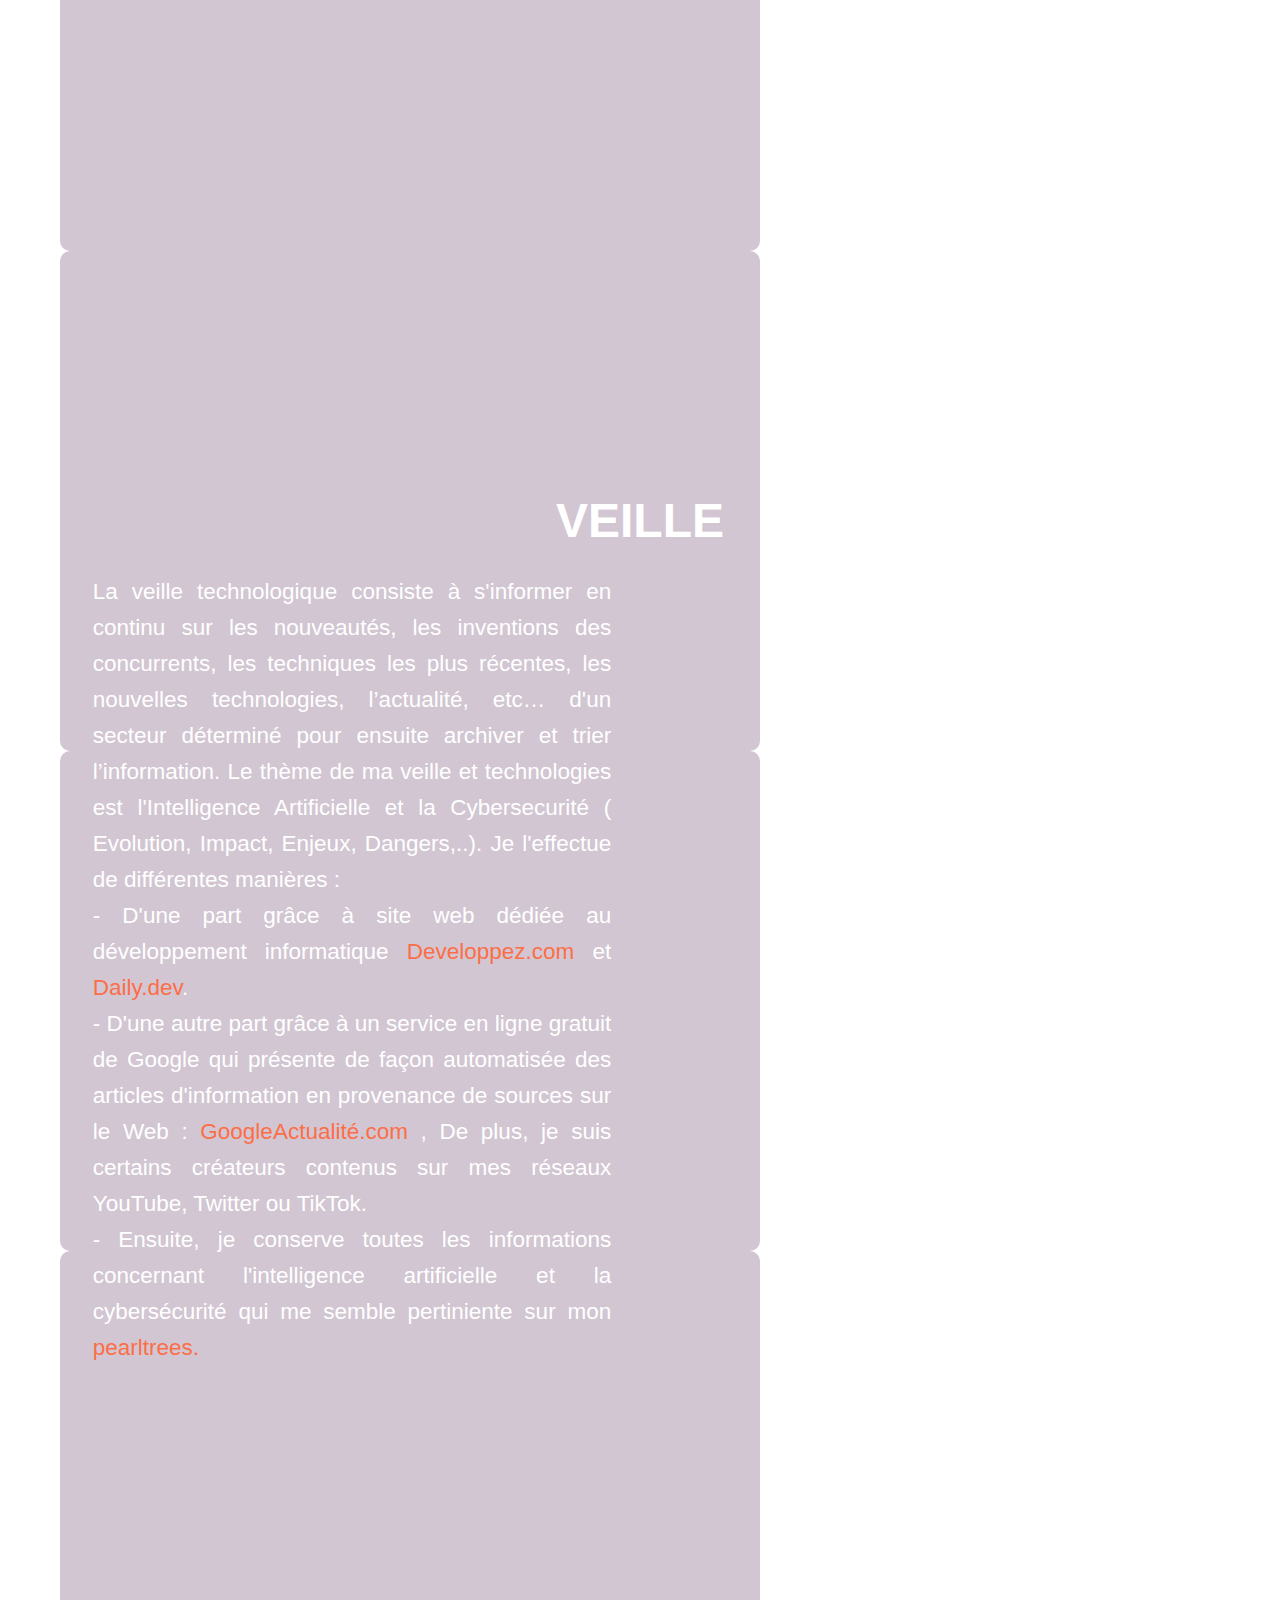
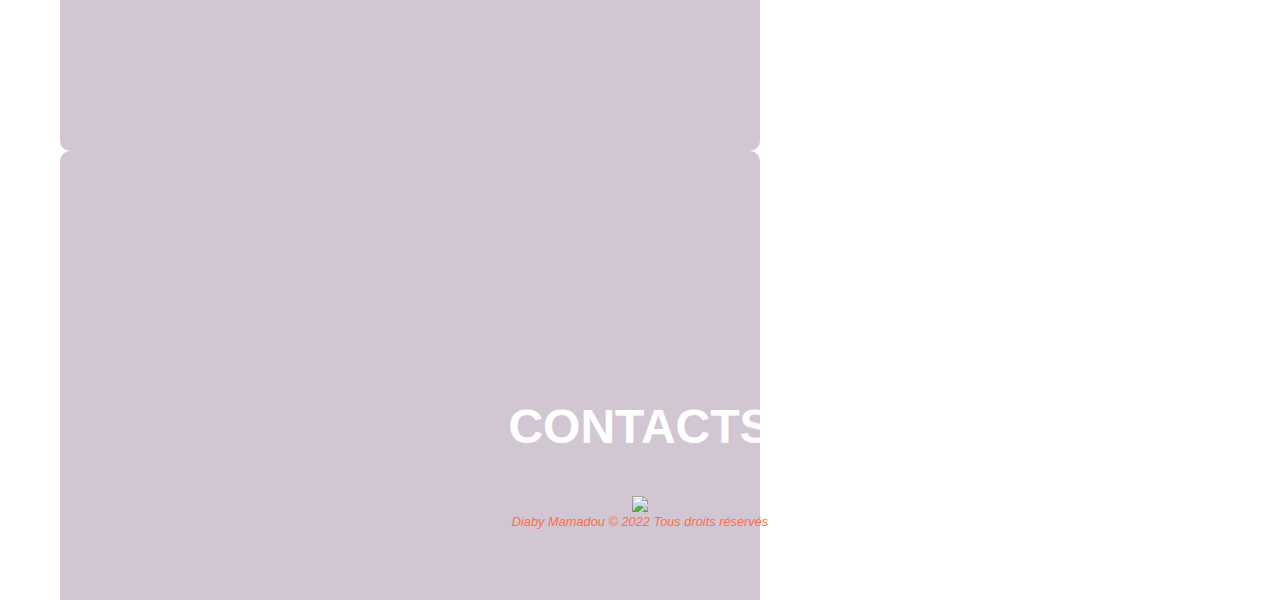
==== commit 001fe5a8: "Update index.html" ====
--- a/index.html
+++ b/index.html
@@ -128,28 +128,39 @@
                 <div  class="projets-menu">  
                     <ul>
                         <li class="active" data-filter="*"> TOUT</li>
-                        <li data-filter=".php">PHP</li>
-                       <!--<li data-filter=".c">C#</li>!-->
-                        <li data-filter=".net">.NET</li>
-                        <li data-filter=".symfony">SYMFONY</li>
-                        <!--<li data-filter=".codeigniter">CODEIGNITER</li>!-->
-                        <!--<li data-filter=".html-css">HTML-CSS</li>!-->
+			     <li class="active" data-filter="1"> 1er année</li>
+			     <li class="active" data-filter="2"> 2ème année</li>
+                   <!---------      <li data-filter=".php">PHP</li>
+                       	<li data-filter=".c">C#</li>
+                        <!--<li data-filter=".net">.NET</li>!-->
+                        <li data-filter=".html-css">HTML-CSS</li>
                         <li data-filter=".java">JAVA</li>
+		--------->
                     </ul>
                 </div>
                 <div class="projets-items">
-                    <div class="item net" >
+			<div class="item c" >
+                        <h3>idee ajoute</h3>
+                        <p> 
+                           Coopenoix , Projet POOUML , Projet SLAM migration logicielle
+                        </p>
+                        <span>
+                             Language : C#(.NET) - MYSQL
+                        </span>
+                        <a href="html/gsb_visites.html">VOIR</a>
+                    </div>
+                    <div class="item c 1" >
                         <h3>GSB visite</h3>
                         <p> 
                             Projet réalise lors de ma formations BTS<br>
                             Lorem ipsum dolor sit amet consectetur adipisicing elit. Mollitia eveniet deserunt hic,
                         </p>
                         <span>
-                             Language : .NET - MYSQL
+                             Language : C#(.NET) - MYSQL
                         </span>
                         <a href="html/gsb_visites.html">VOIR</a>
                     </div>
-                    <div class="item php"  >
+                    <div class="item php 2"  >
                          <h3>SDIS29</h3>
                         <p> 
                             Projet réalise lors de ma formations BTS<br>
@@ -170,18 +181,18 @@
                         </span>
                         <a href="#">VOIR</a>
                     </div>!-->
-                    <div class="item symfony"  >
+                    <div class="item php 1"  >
                         <h3>APE</h3>
                         <p> 
                             Projet réalise lors de mon stage au Rectorat de Dijon <br>
                             Application web pour recenser les assistants de prévention de chaques services publiques dans l'éducation national
                         </p>
                         <span>
-                             Language : SYMFONY - POSTGRESQL
+                             Language : PHP(SYMFONY) - POSTGRESQL
                         </span>
                         <a href="https://google.fr">VOIR</a>
                     </div>
-                    <div class="item java"  >
+                    <div class="item java 2"  >
                         <h3>Rapport Modele Données</h3>
                         <p> 
                             Projet réalise lors de mon stage à OKTEO <br>
@@ -203,11 +214,11 @@
                         </span>
                         <a href="html/projet_mvc.html">VOIR</a>
                     </div> !-->
-                    <div class="item php" >
+                    <div class="item php 2" >
                         <h3>GSB applifrais</h3>
                         <p> 
                             Projet réalise lors de ma formations BTS<br>
-                            Lorem ipsum dolor sit amet consectetur adipisicing elit. Mollitia eveniet deserunt hic,
+                            Application web qui permet a des visiteurs médicaux d'une entreprise nommée GSB d'enregistrer tous leurs frais durant leurs déplacements au vu d'un remboursement de la part du service compta.
                         </p>
                         <span>
                              Language : .PHP - MYSQL
@@ -318,20 +329,6 @@
                                 </p>
                         </div>
                     </div>--!>
-			<div class="carousel-cell"  >
-                        <div class="carousel-cell-content">
-                            <h3>Développement d'applications </h3>
-                            <p>( Conception d'une solution applicative en C# → .NET | Java ) </p>
-                        </div>
-                    </div>
-                    <div class="carousel-cell" >
-                        <div>
-                            <h3 class="carousel-cell-content">Dévelopement web</h3>
-                                <p>
-                                    ( Conception d'une application web en HTML/CSS/JS |  via un CMS (Wordpress) |  en PHP → Symfony ou Codeigniter )
-                                </p>
-                        </div>
-                    </div>
                     <div class="carousel-cell" >
                         <div class="carousel-cell-content">
                             <h3>Gérer le patrimoine informatique</h3>
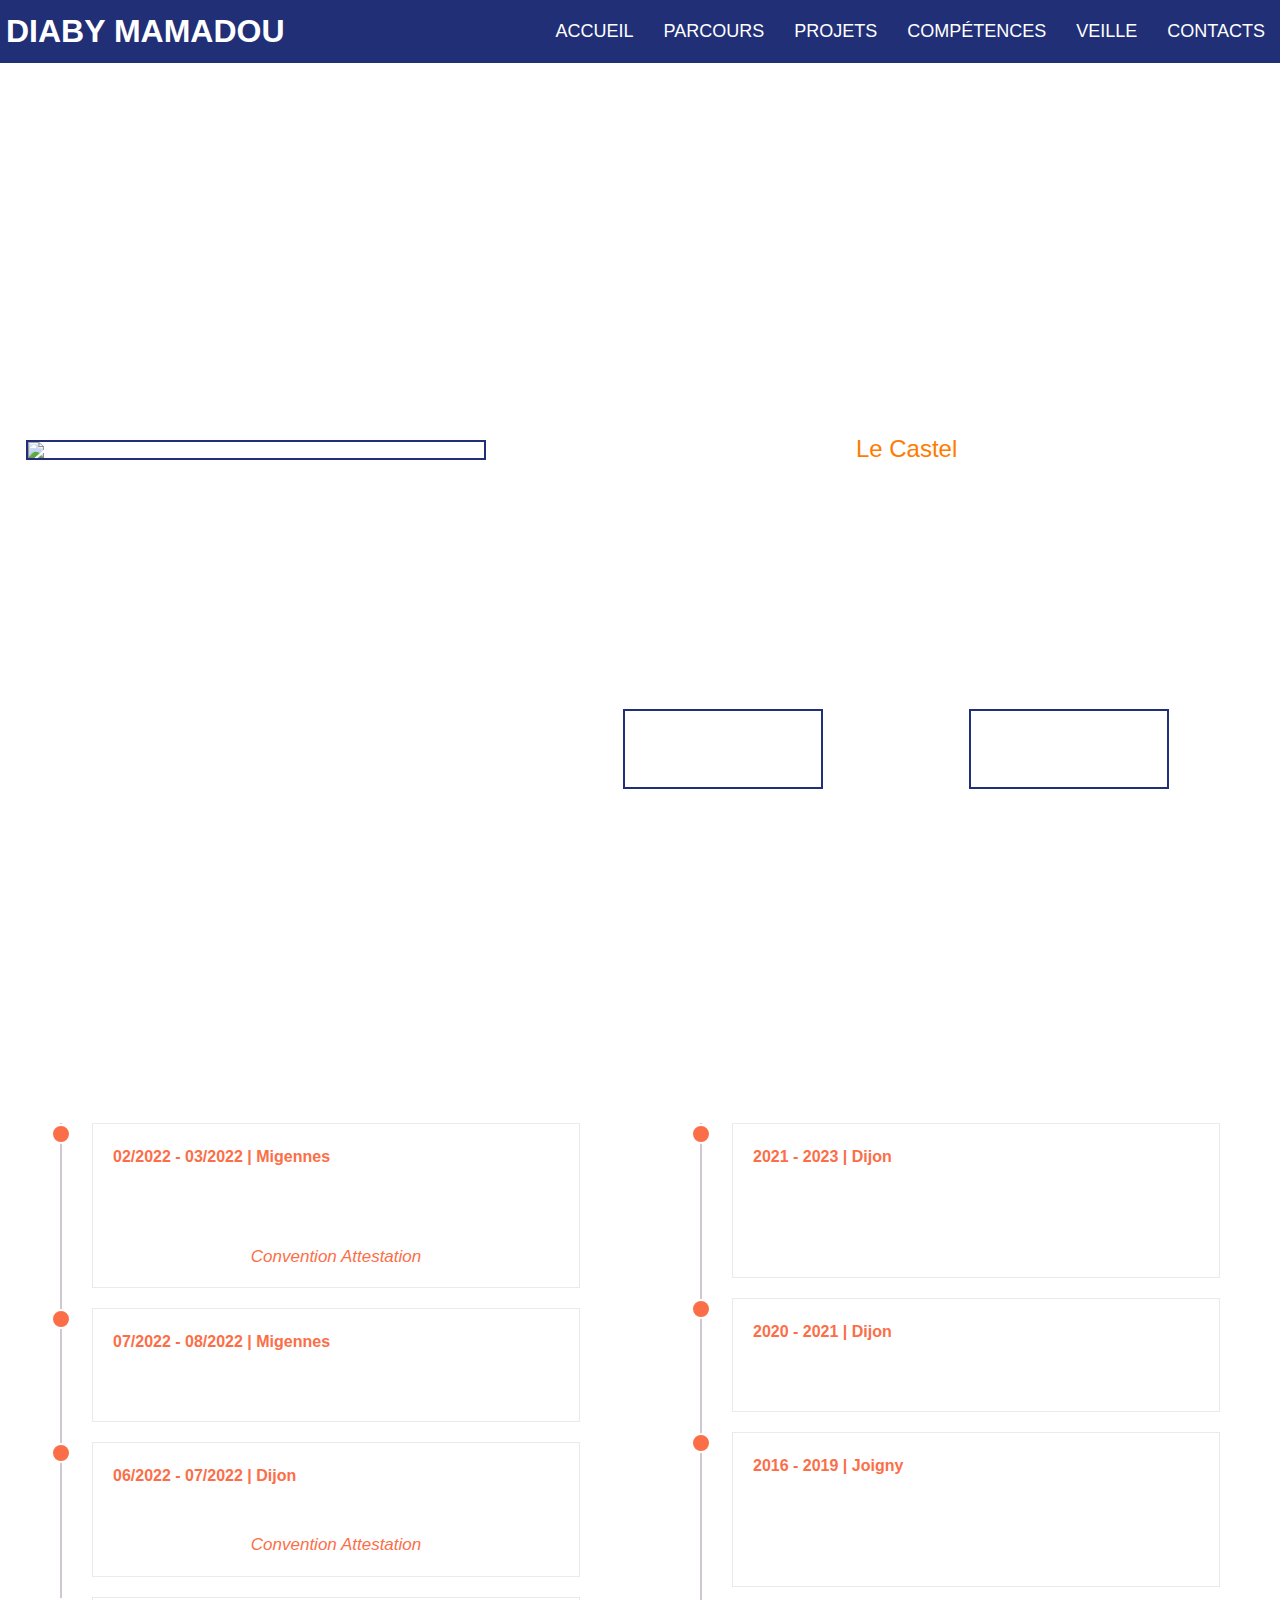
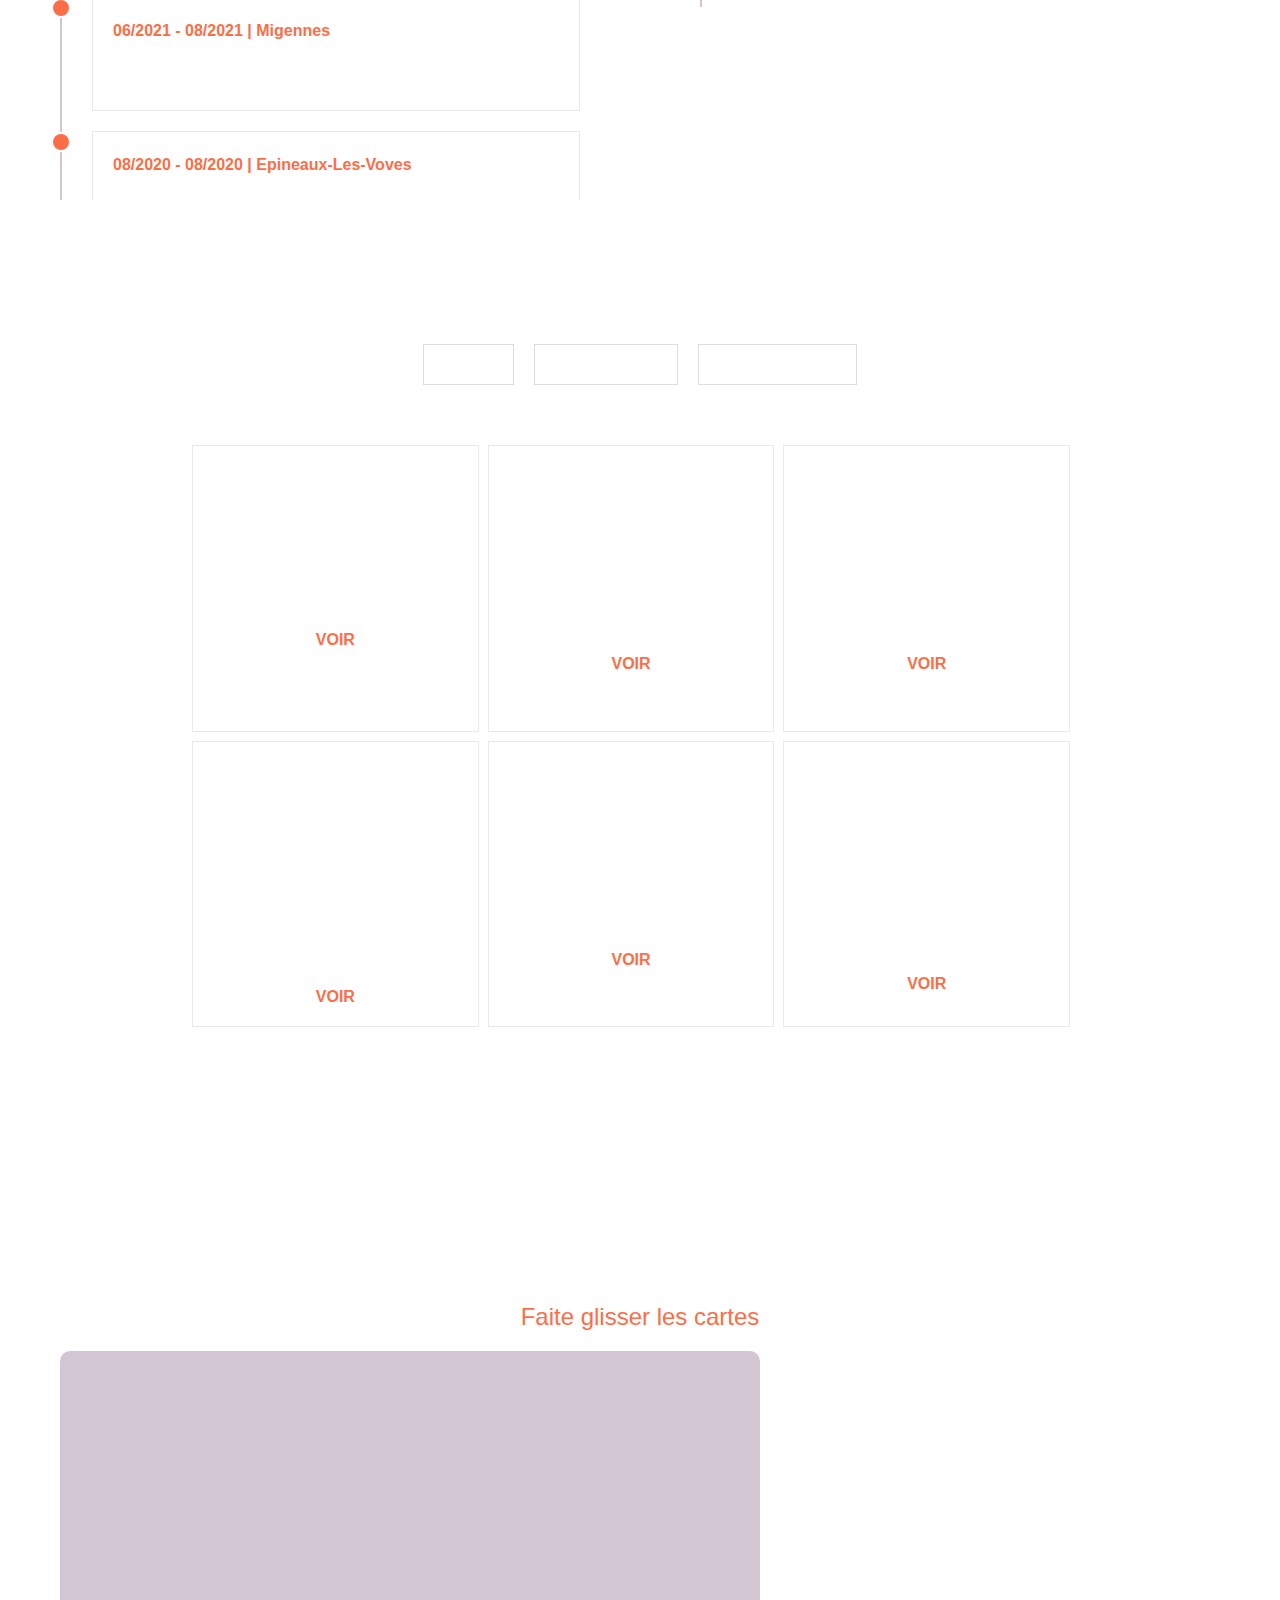
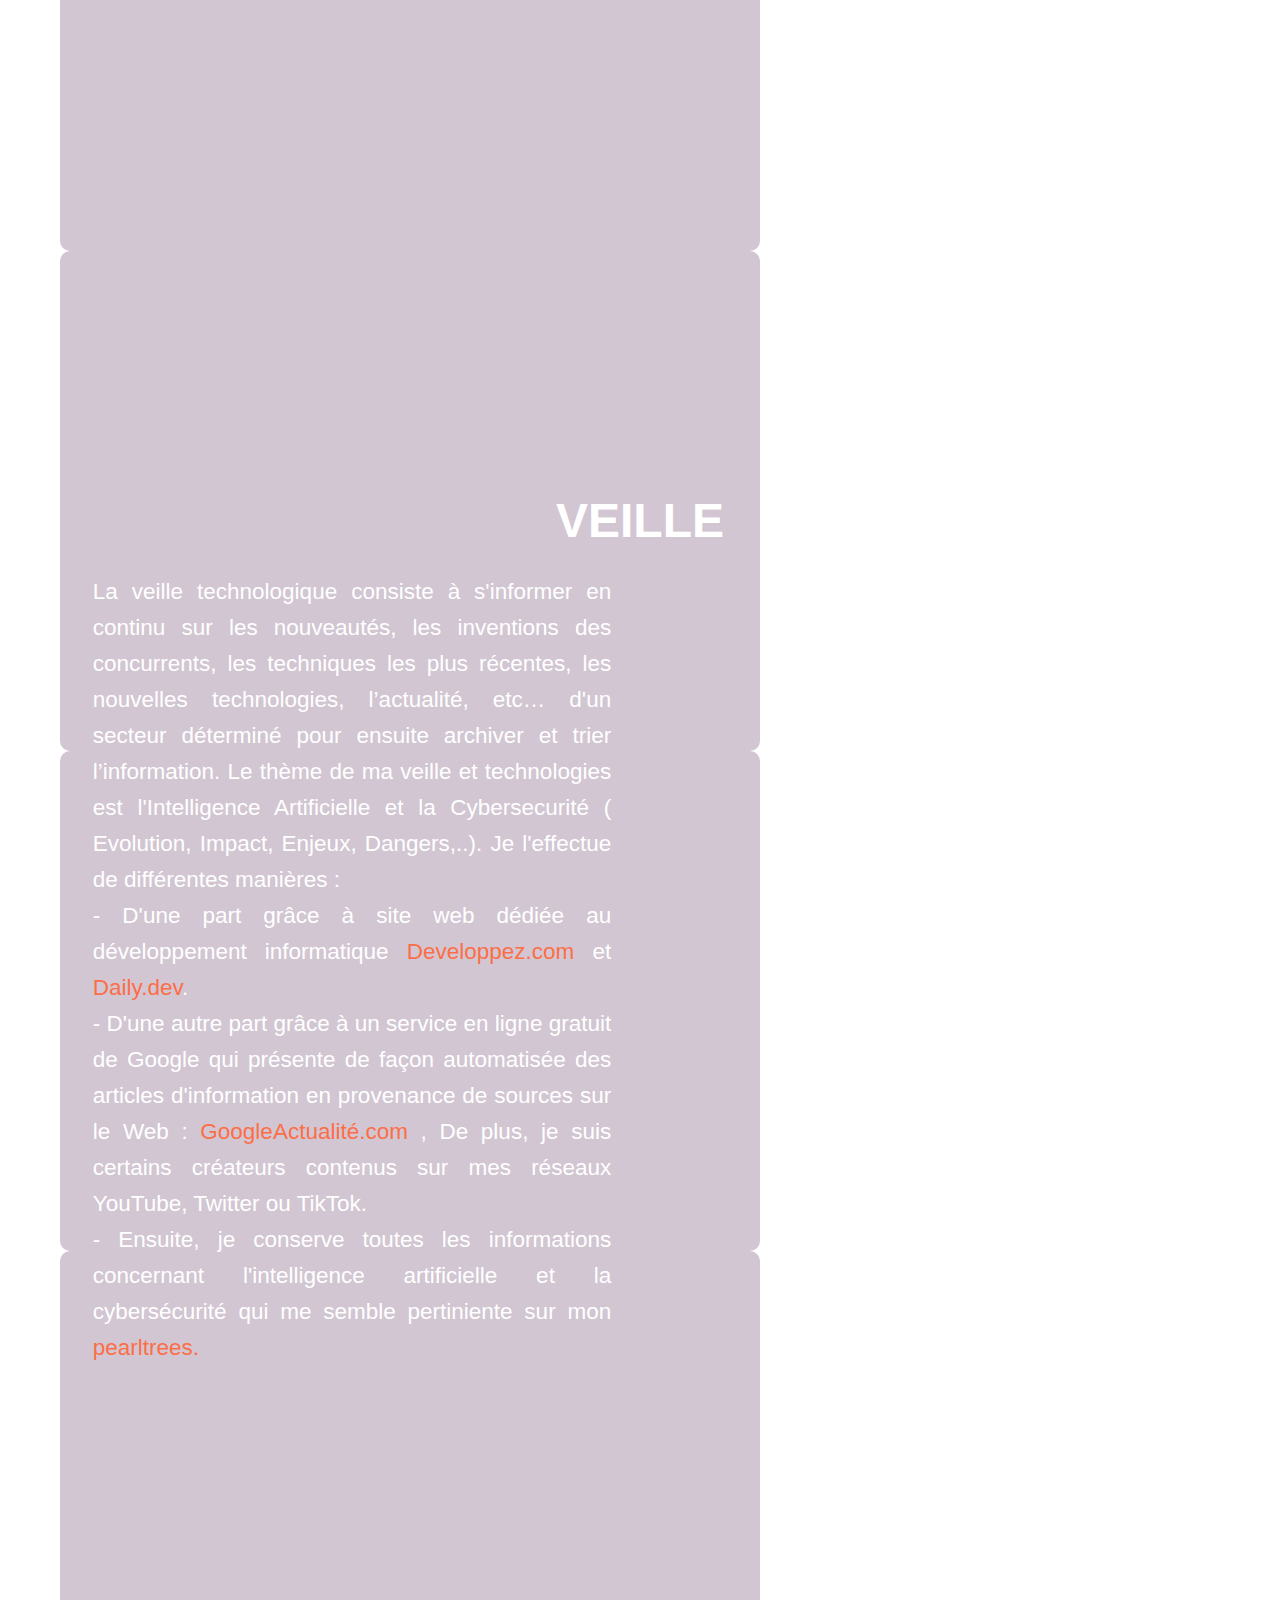
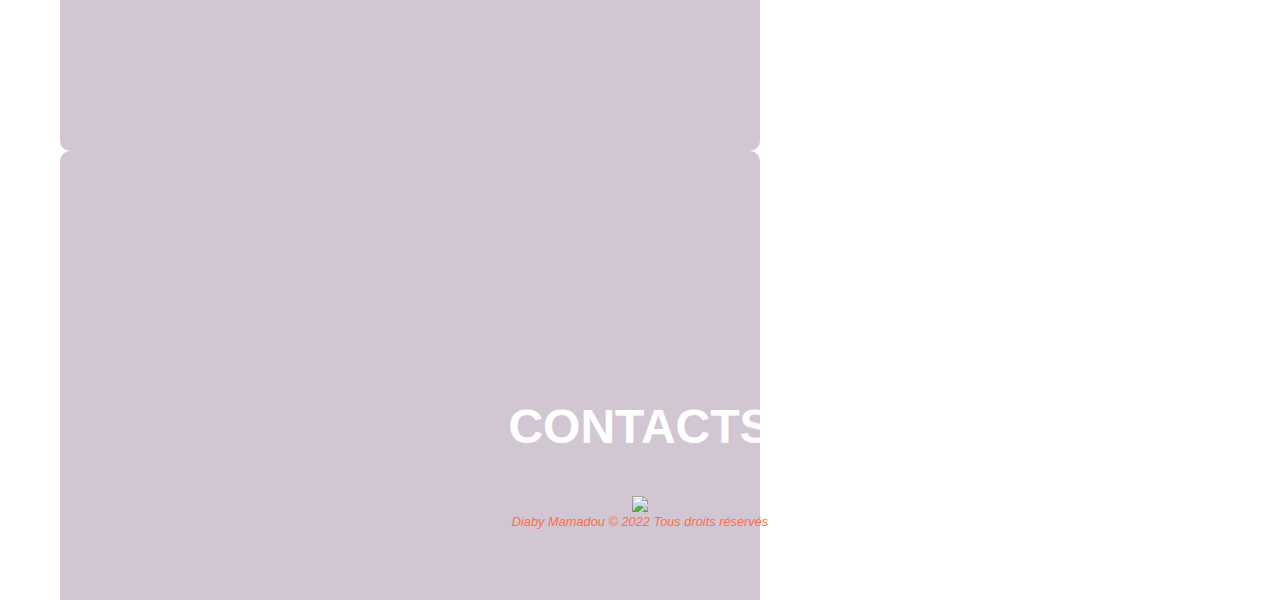
==== commit d501ac42: "partie project" ====
--- a/index.html
+++ b/index.html
@@ -128,18 +128,18 @@
                 <div  class="projets-menu">  
                     <ul>
                         <li class="active" data-filter="*"> TOUT</li>
-			     <li class="active" data-filter="1"> 1er année</li>
-			     <li class="active" data-filter="2"> 2ème année</li>
+                        <li  data-filter=".premier"> 1er année</li>
+                        <li data-filter=".deuxieme"> 2ème année</li>
                    <!---------      <li data-filter=".php">PHP</li>
                        	<li data-filter=".c">C#</li>
-                        <!--<li data-filter=".net">.NET</li>!-->
+                        <li data-filter=".net">.NET</li>
                         <li data-filter=".html-css">HTML-CSS</li>
                         <li data-filter=".java">JAVA</li>
 		--------->
                     </ul>
                 </div>
                 <div class="projets-items">
-			<div class="item c" >
+			        <div class="item premier" >
                         <h3>idee ajoute</h3>
                         <p> 
                            Coopenoix , Projet POOUML , Projet SLAM migration logicielle
@@ -149,18 +149,18 @@
                         </span>
                         <a href="html/gsb_visites.html">VOIR</a>
                     </div>
-                    <div class="item c 1" >
+                    <div class="item premier" >
                         <h3>GSB visite</h3>
                         <p> 
                             Projet réalise lors de ma formations BTS<br>
-                            Lorem ipsum dolor sit amet consectetur adipisicing elit. Mollitia eveniet deserunt hic,
+                            Application web qui permet a des visiteurs médicaux d'une entreprise nommée GSB gérer des comptes rendus de visites.
                         </p>
                         <span>
                              Language : C#(.NET) - MYSQL
                         </span>
                         <a href="html/gsb_visites.html">VOIR</a>
                     </div>
-                    <div class="item php 2"  >
+                    <div class="item deuxieme"  >
                          <h3>SDIS29</h3>
                         <p> 
                             Projet réalise lors de ma formations BTS<br>
@@ -181,7 +181,7 @@
                         </span>
                         <a href="#">VOIR</a>
                     </div>!-->
-                    <div class="item php 1"  >
+                    <div class="item premier"  >
                         <h3>APE</h3>
                         <p> 
                             Projet réalise lors de mon stage au Rectorat de Dijon <br>
@@ -192,7 +192,7 @@
                         </span>
                         <a href="https://google.fr">VOIR</a>
                     </div>
-                    <div class="item java 2"  >
+                    <div class="item deuxieme"  >
                         <h3>Rapport Modele Données</h3>
                         <p> 
                             Projet réalise lors de mon stage à OKTEO <br>
@@ -214,7 +214,7 @@
                         </span>
                         <a href="html/projet_mvc.html">VOIR</a>
                     </div> !-->
-                    <div class="item php 2" >
+                    <div class="item deuxieme" >
                         <h3>GSB applifrais</h3>
                         <p> 
                             Projet réalise lors de ma formations BTS<br>
@@ -289,7 +289,7 @@
            
             <div class="competence-container"> 
                 <h1 class="competence-h">Compétences</h1>
-                <p><a class="tab_synthèse" href="./pdf/Tableau_synthese_Epreuve_E4.pdf" target="_blank">Grille de compétences</a></p>
+                <p><a class="tab_synthèse" href="./pdf/Tableau_synthese_Epreuve_E4.pdf" target="_blank">Grille de compétences pour plus de détail</a></p>
                 <p class="keys">Faite glisser les cartes</p>
                 <div class="carousel" data-flickity='{ "wrapAround": true }'>
                     <!--<div class="carousel-cell"  >
@@ -332,7 +332,7 @@
                     <div class="carousel-cell" >
                         <div class="carousel-cell-content">
                             <h3>Gérer le patrimoine informatique</h3>
-                                <p>( Stocker, manipuler et gérer les données dans une base de données via MySQL | PostgreSQL ) </p>
+                             <!--   <p>( Stocker, manipuler et gérer les données dans une base de données via MySQL | PostgreSQL ) </p>-->
                         </div>
                     </div>
                     <div class="carousel-cell" >
@@ -346,28 +346,28 @@
                     <div class="carousel-cell" >
                         <div class="carousel-cell-content">
                             <h3>Développer la présence en ligne d'une organisation </h3>
-                                <p>
+                            <!--    <p>
 					( Cybersécurisation d'une solution applicative, la protection des données et l'identité numérique d'une entreprise,
 					sensibilisé aux dimensions techniques, juridiques des cyber-attaques. )
-                                </p>
+                                </p>  -->
                         </div>
                     </div>
 			 <div class="carousel-cell" >
                         <div class="carousel-cell-content">
                             <h3>Mettre à disposition des utilisateurs un service informatique </h3>
-                                <p>
+                             <!--   <p>
 					( Cybersécurisation d'une solution applicative, la protection des données et l'identité numérique d'une entreprise,
 					sensibilisé aux dimensions techniques, juridiques des cyber-attaques. )
-                                </p>
+                                </p>  -->
                         </div>
                     </div>
 			 <div class="carousel-cell" >
                         <div class="carousel-cell-content">
                             <h3>Organiser son développement professionnel</h3>
-                                <p>
+                             <!--   <p>
 					( Cybersécurisation d'une solution applicative, la protection des données et l'identité numérique d'une entreprise,
 					sensibilisé aux dimensions techniques, juridiques des cyber-attaques. )
-                                </p>
+                                </p>  -->
                         </div>
                     </div>
                 </div>
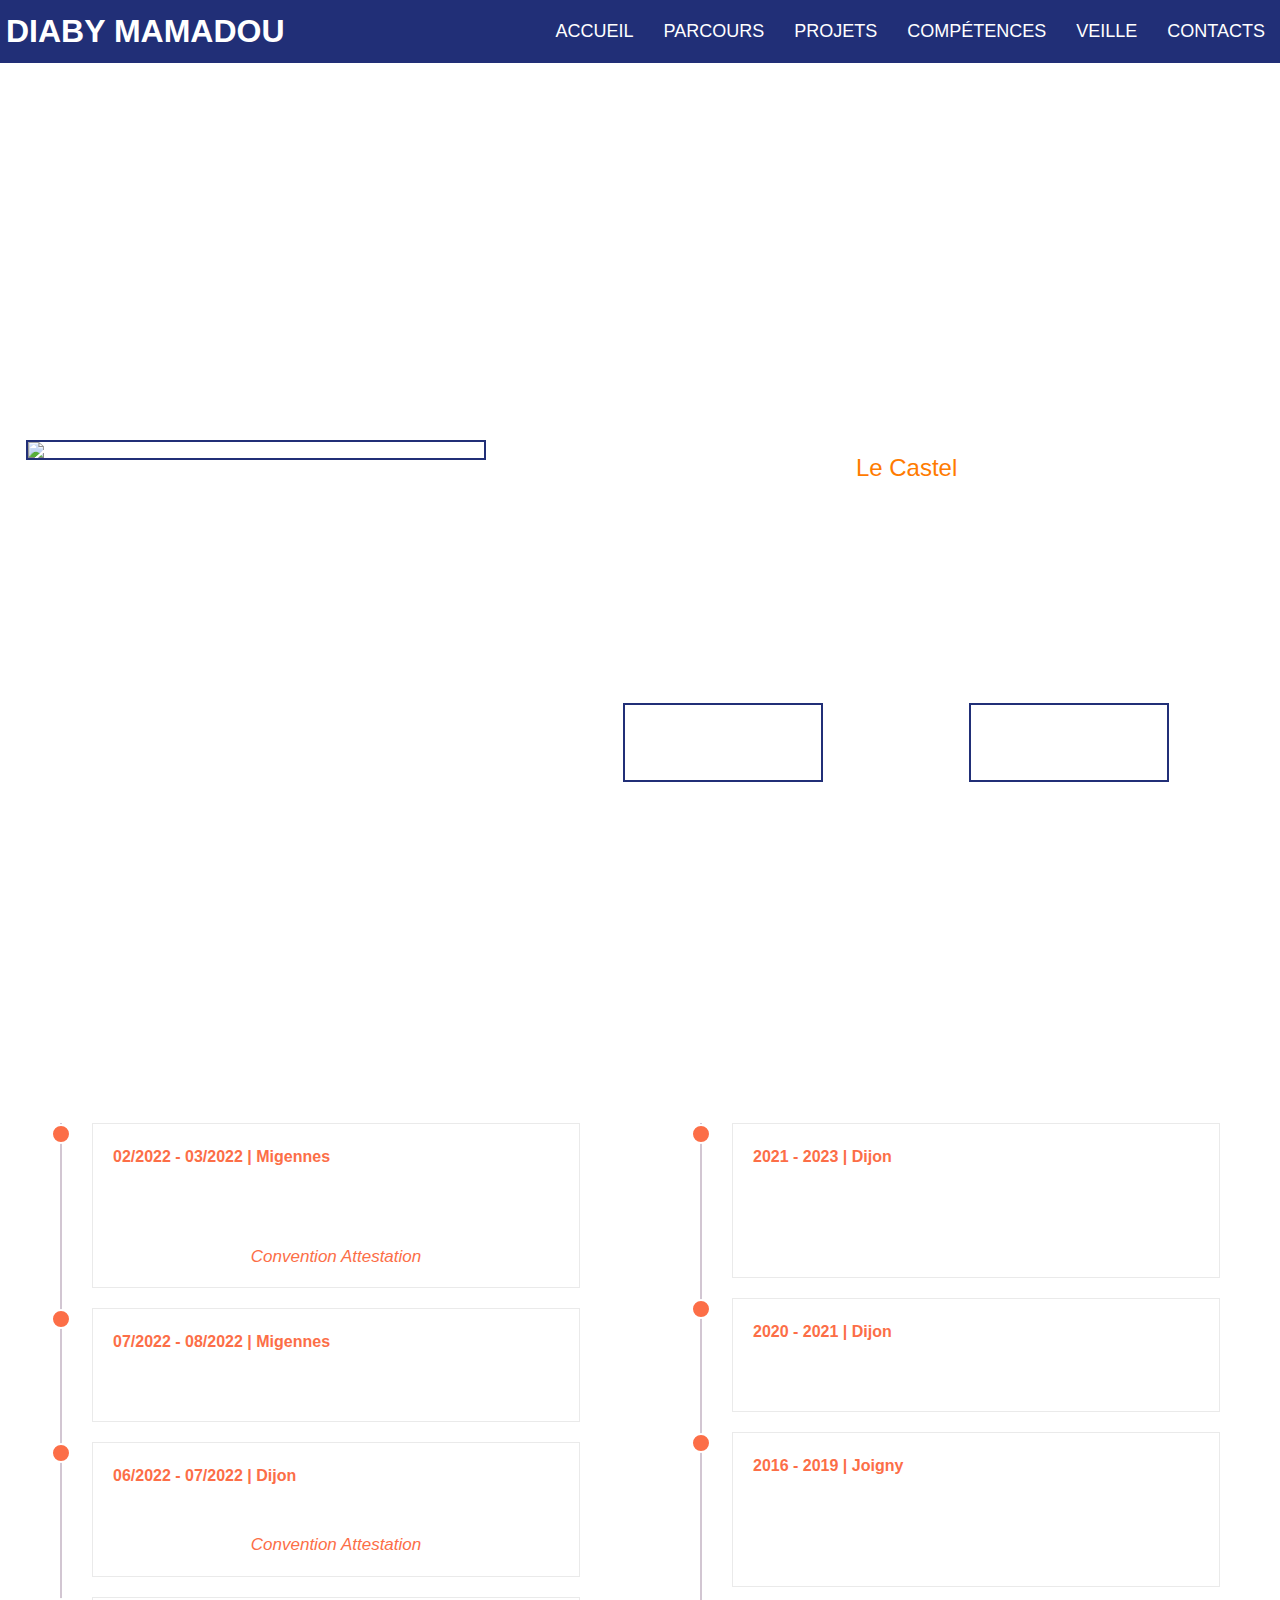
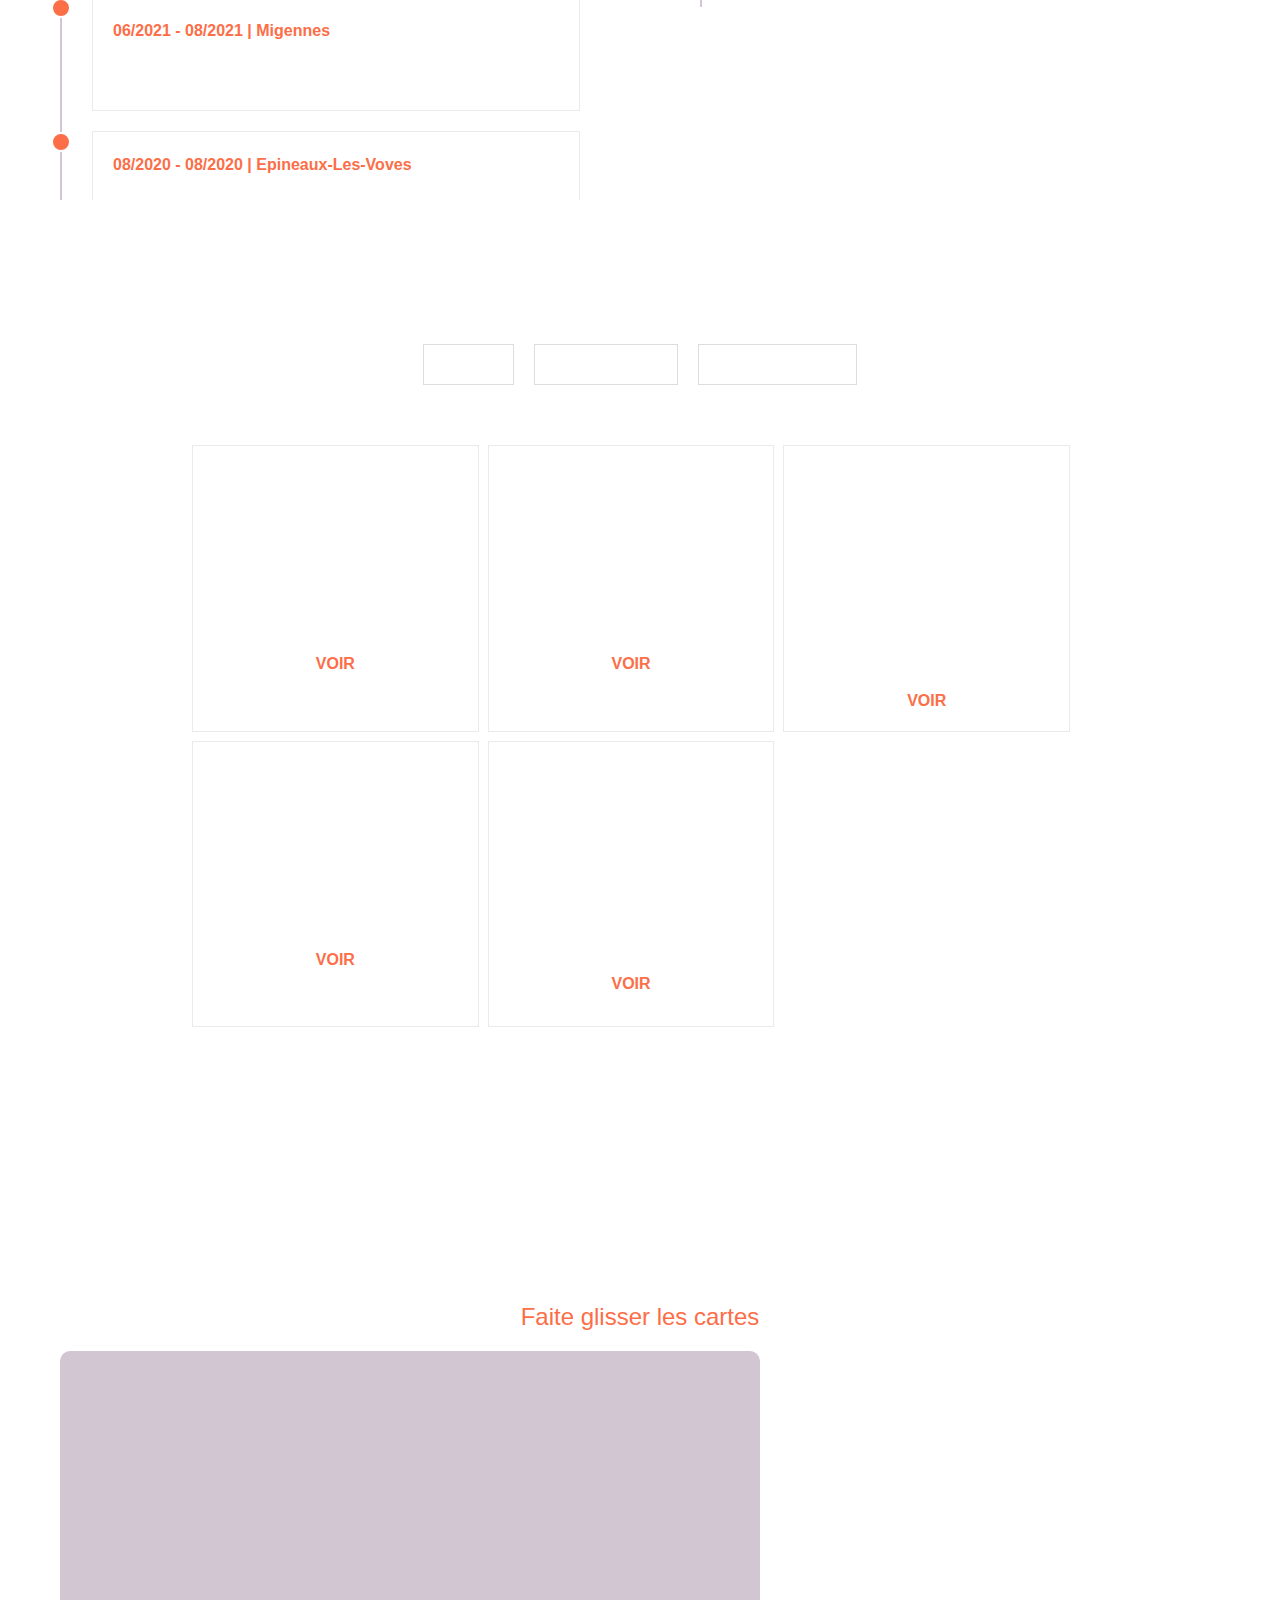
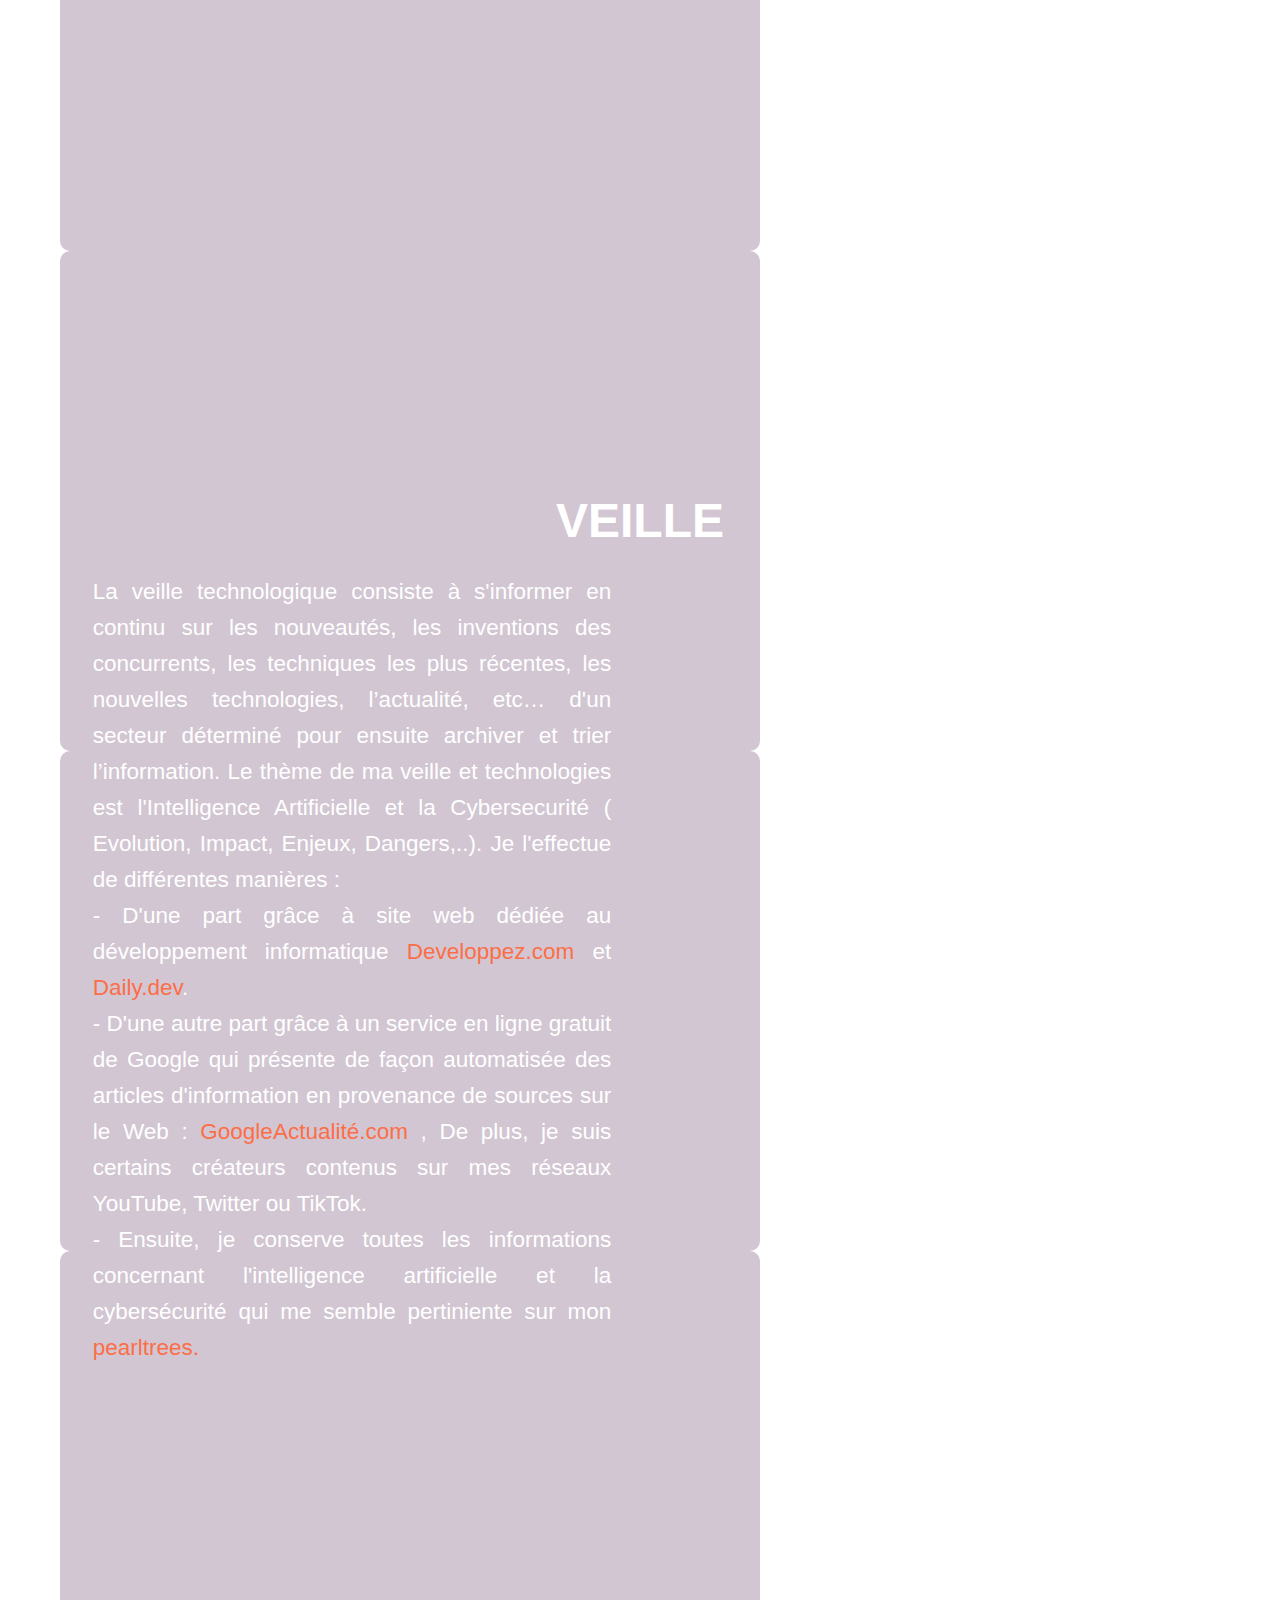
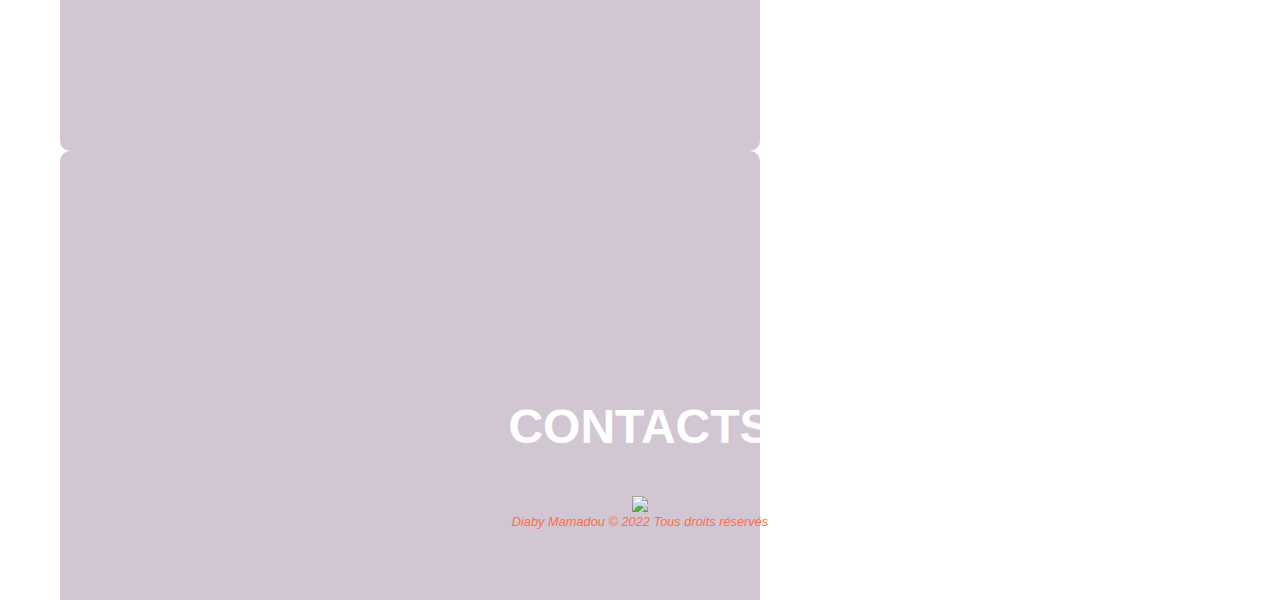
==== commit 812ba431: "Update index.html" ====
--- a/index.html
+++ b/index.html
@@ -41,9 +41,8 @@
                         <p>Titulaire d'un Baccalauréat STI2D (Sciences et Technologies de L’industrie et du Développement Durable).  <br>Je suis actuellement un étudiant de 2e année
                             d'un BTS Services Informatiques aux Organisations Option : Solutions Logicielles et Applications Métier au lycée
                             <a href="https://lyc-lecastel-dijon.eclat-bfc.fr/" target="_blank"><span class="LeCastel">Le Castel</span></a> à Dijon. 
-                            <br>Je souhaiterais par la suite m'orienter vers une Licence Professionnelle.
-                            <br>Dans le cadre de mon BTS , je dois effectuer un stage de 5 semaines.
-                            Je suis donc activement à la recherche d'un stage. 
+                            <br>Je souhaiterais par la suite m'orienter vers la Licence Professionnelle Métiers de L'Informatique Application Web de l'Univesité de Bourgogne.
+                       
                     </p>
                     <div class="accueil-btn">
                         <a class="btn-veille" href="./pdf/DIABY_Mamadou_CV.pdf" target="_blank">curriculum vitae</a>
@@ -139,7 +138,7 @@
                     </ul>
                 </div>
                 <div class="projets-items">
-			        <div class="item premier" >
+			       <!-- <div class="item premier" >
                         <h3>idee ajoute</h3>
                         <p> 
                            Coopenoix , Projet POOUML , Projet SLAM migration logicielle
@@ -148,7 +147,7 @@
                              Language : C#(.NET) - MYSQL
                         </span>
                         <a href="html/gsb_visites.html">VOIR</a>
-                    </div>
+                    </div>--->
                     <div class="item premier" >
                         <h3>GSB visite</h3>
                         <p> 
@@ -190,7 +189,7 @@
                         <span>
                              Language : PHP(SYMFONY) - POSTGRESQL
                         </span>
-                        <a href="https://google.fr">VOIR</a>
+                        <a href="./html/ape.html">VOIR</a>
                     </div>
                     <div class="item deuxieme"  >
                         <h3>Rapport Modele Données</h3>
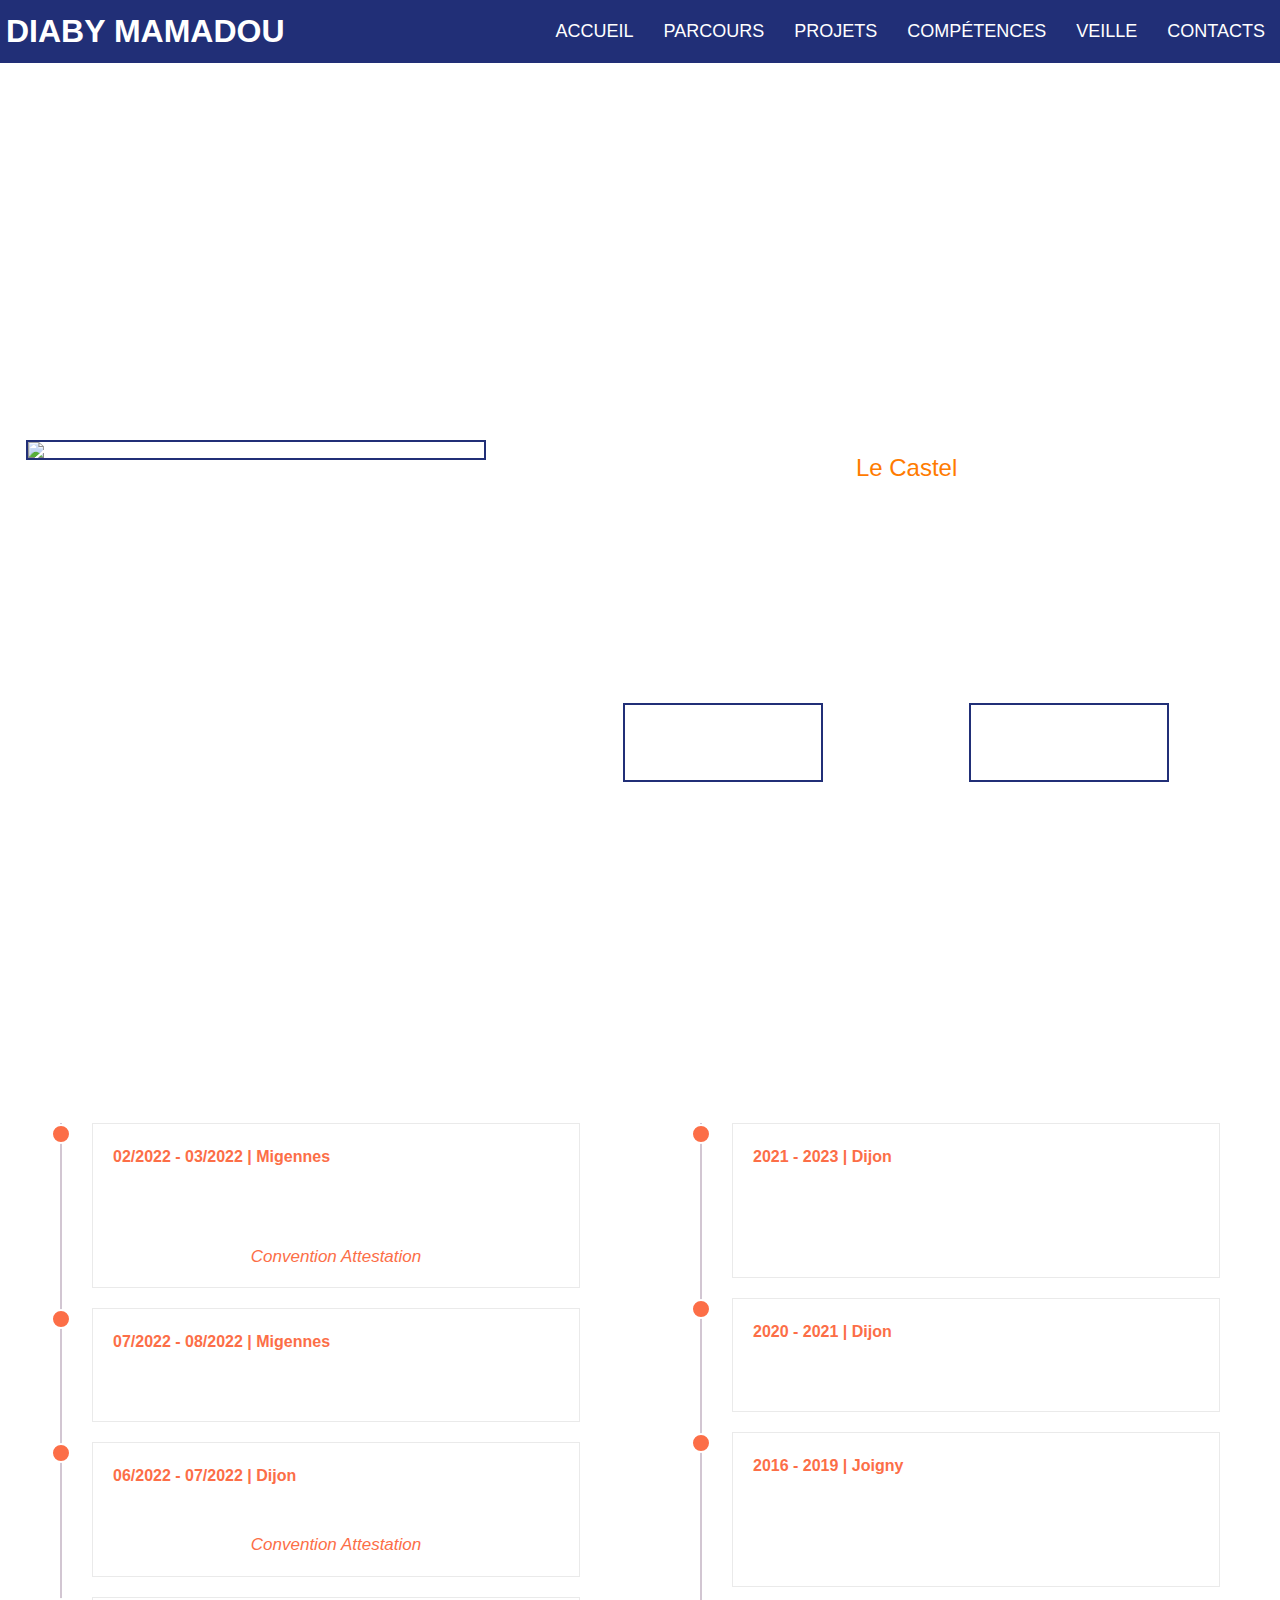
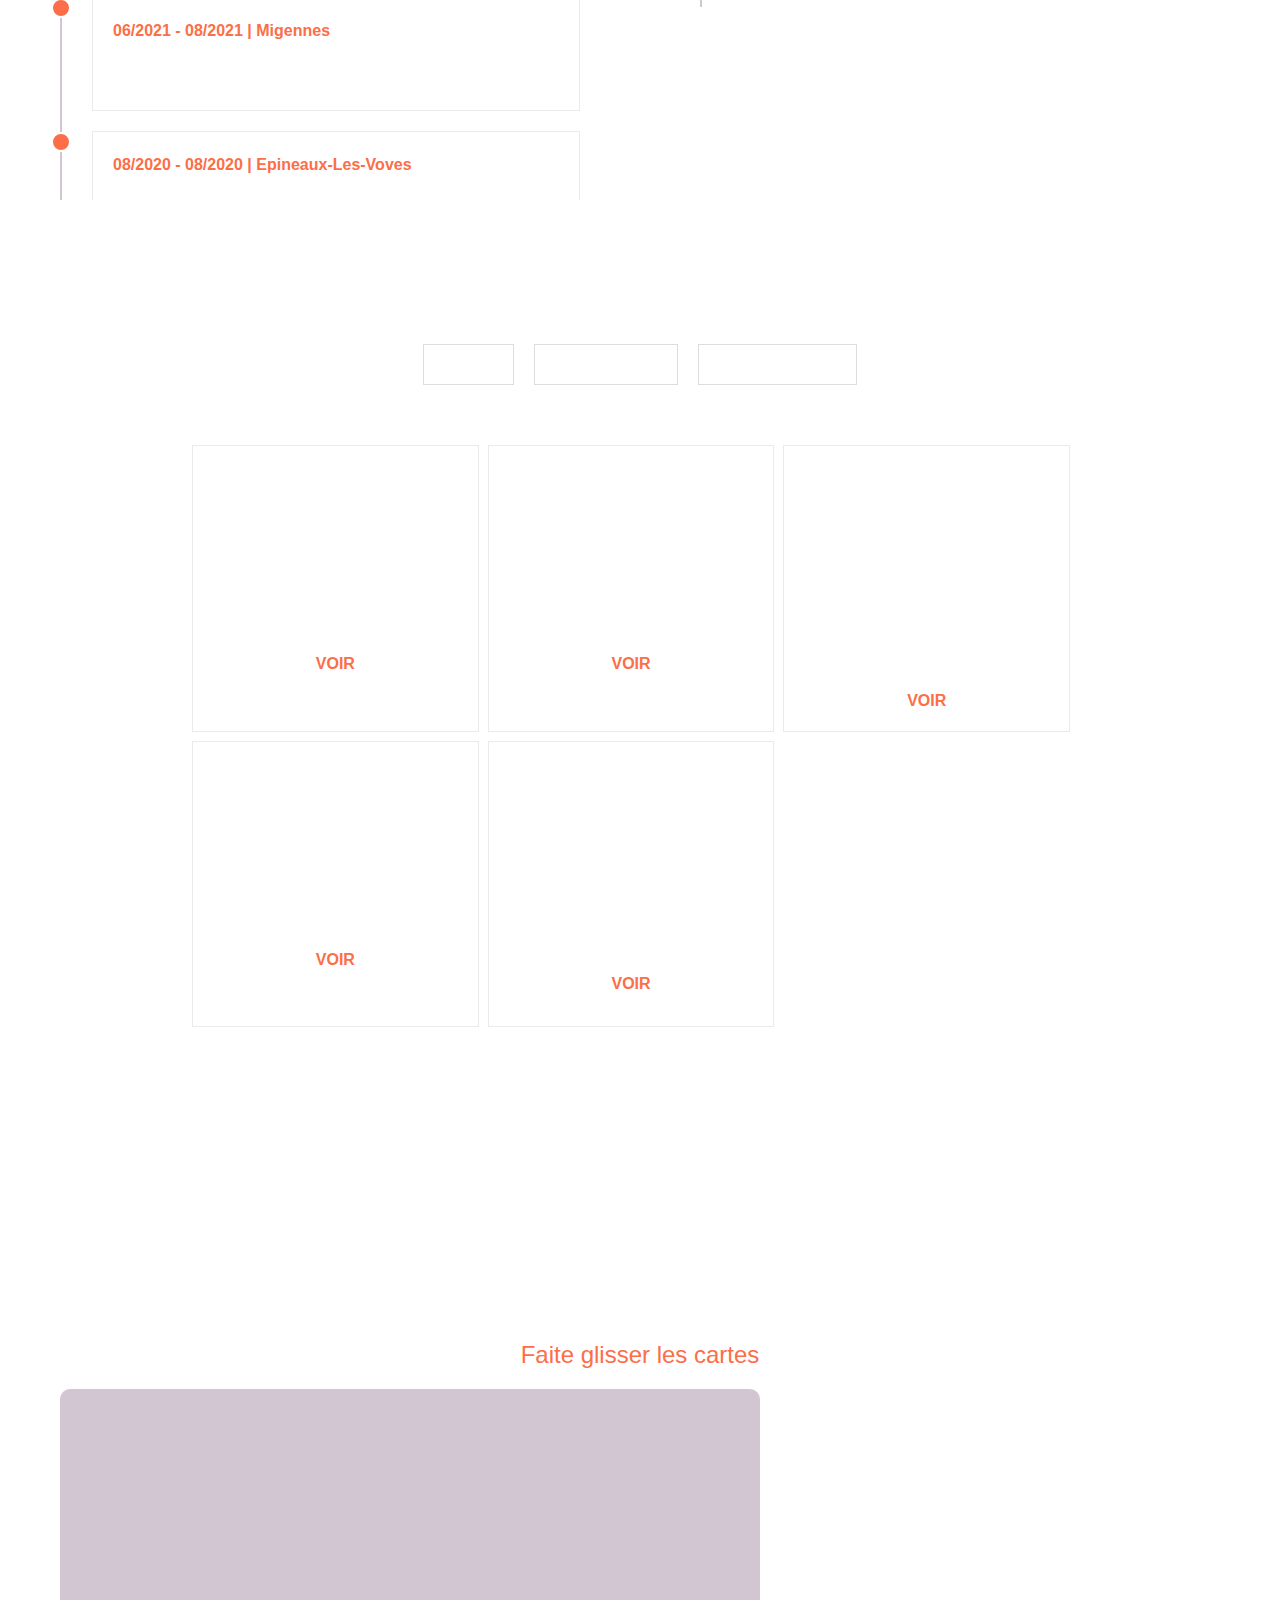
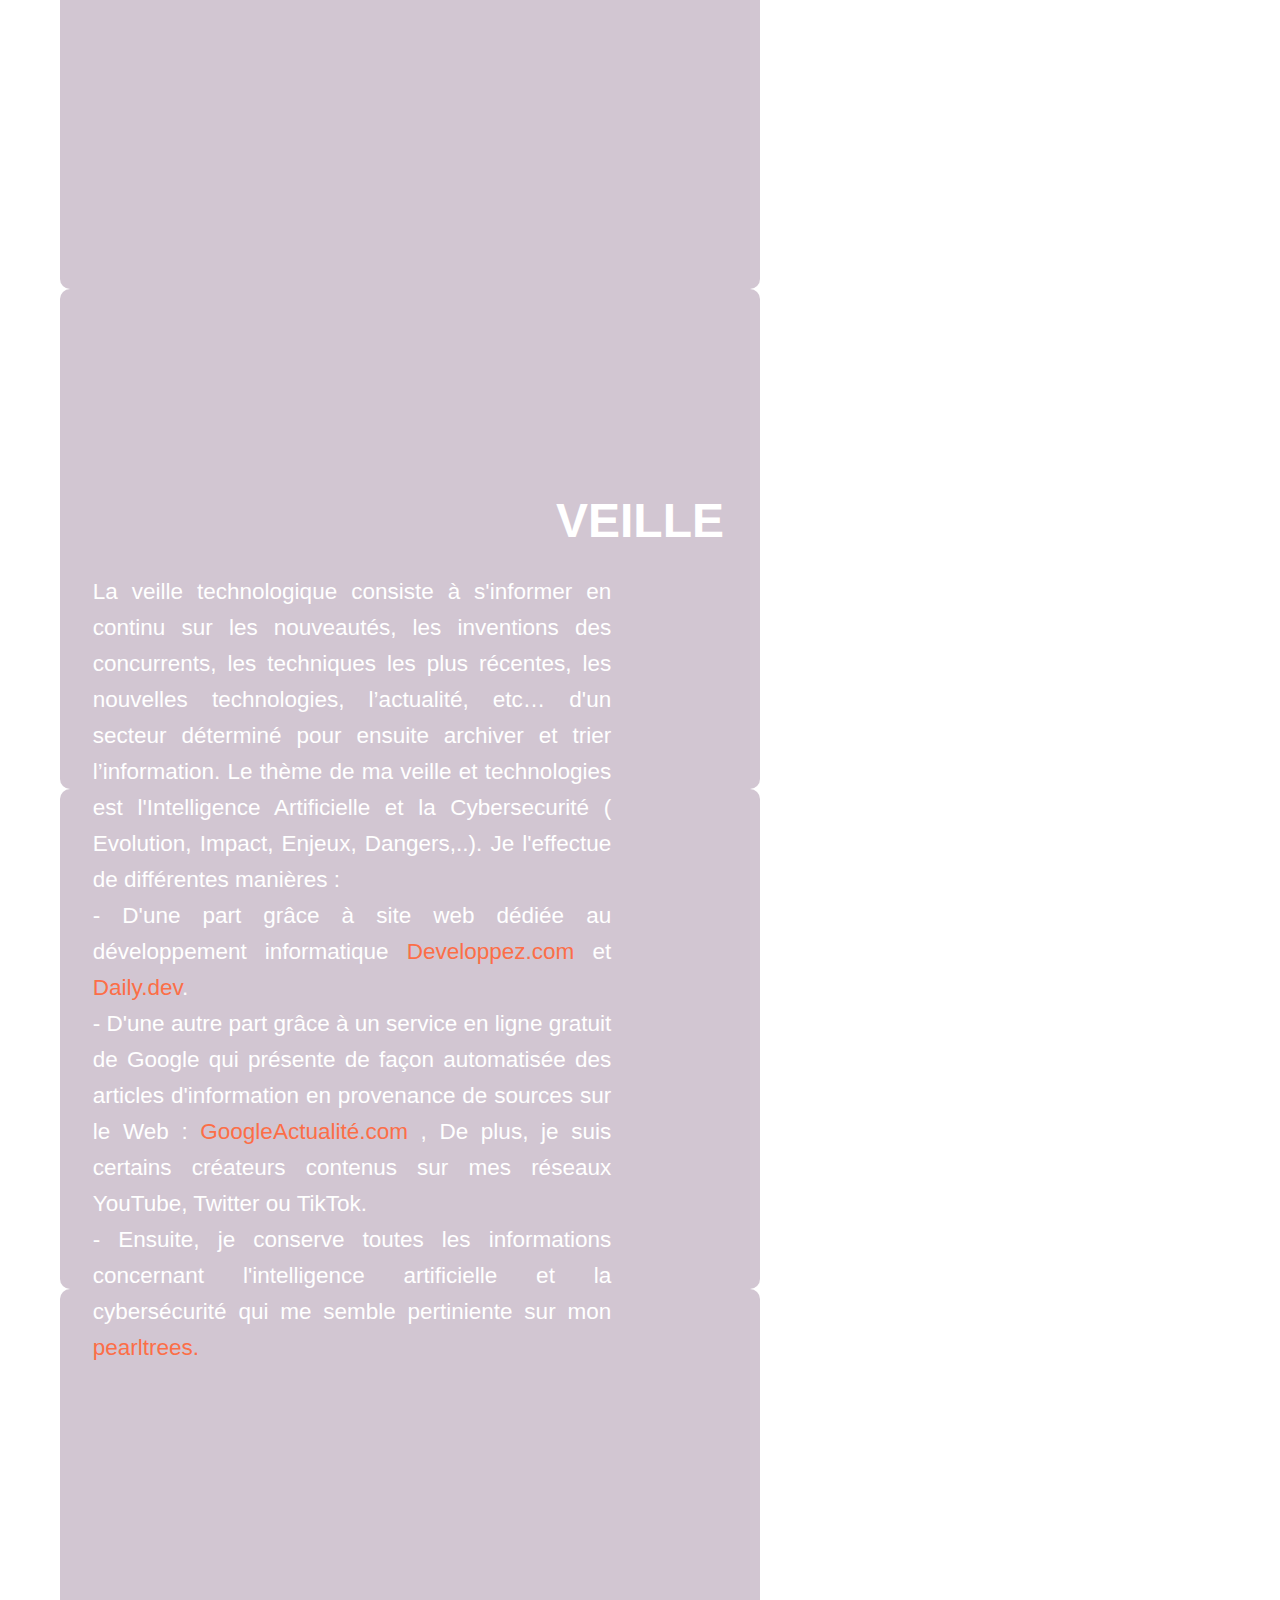
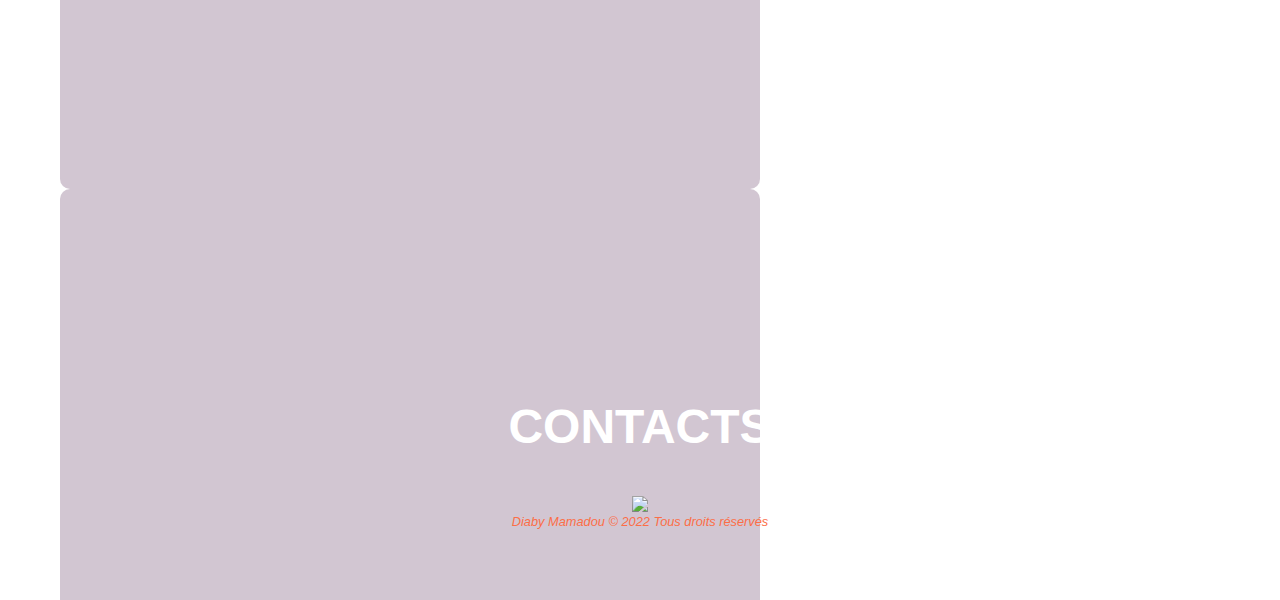
==== commit 55e94926: "Update index.html" ====
--- a/index.html
+++ b/index.html
@@ -41,7 +41,7 @@
                         <p>Titulaire d'un Baccalauréat STI2D (Sciences et Technologies de L’industrie et du Développement Durable).  <br>Je suis actuellement un étudiant de 2e année
                             d'un BTS Services Informatiques aux Organisations Option : Solutions Logicielles et Applications Métier au lycée
                             <a href="https://lyc-lecastel-dijon.eclat-bfc.fr/" target="_blank"><span class="LeCastel">Le Castel</span></a> à Dijon. 
-                            <br>Je souhaiterais par la suite m'orienter vers la Licence Professionnelle Métiers de L'Informatique Application Web de l'Univesité de Bourgogne.
+                            <br>Je souhaiterais par la suite m'orienter vers la Licence Professionnelle Métiers de l'Informatique Application Web de l'Université de Bourgogne.
                        
                     </p>
                     <div class="accueil-btn">
@@ -288,6 +288,7 @@
            
             <div class="competence-container"> 
                 <h1 class="competence-h">Compétences</h1>
+		    <h2>du bloc Support et mise à disposition de services informatiques</h2>
                 <p><a class="tab_synthèse" href="./pdf/Tableau_synthese_Epreuve_E4.pdf" target="_blank">Grille de compétences pour plus de détail</a></p>
                 <p class="keys">Faite glisser les cartes</p>
                 <div class="carousel" data-flickity='{ "wrapAround": true }'>
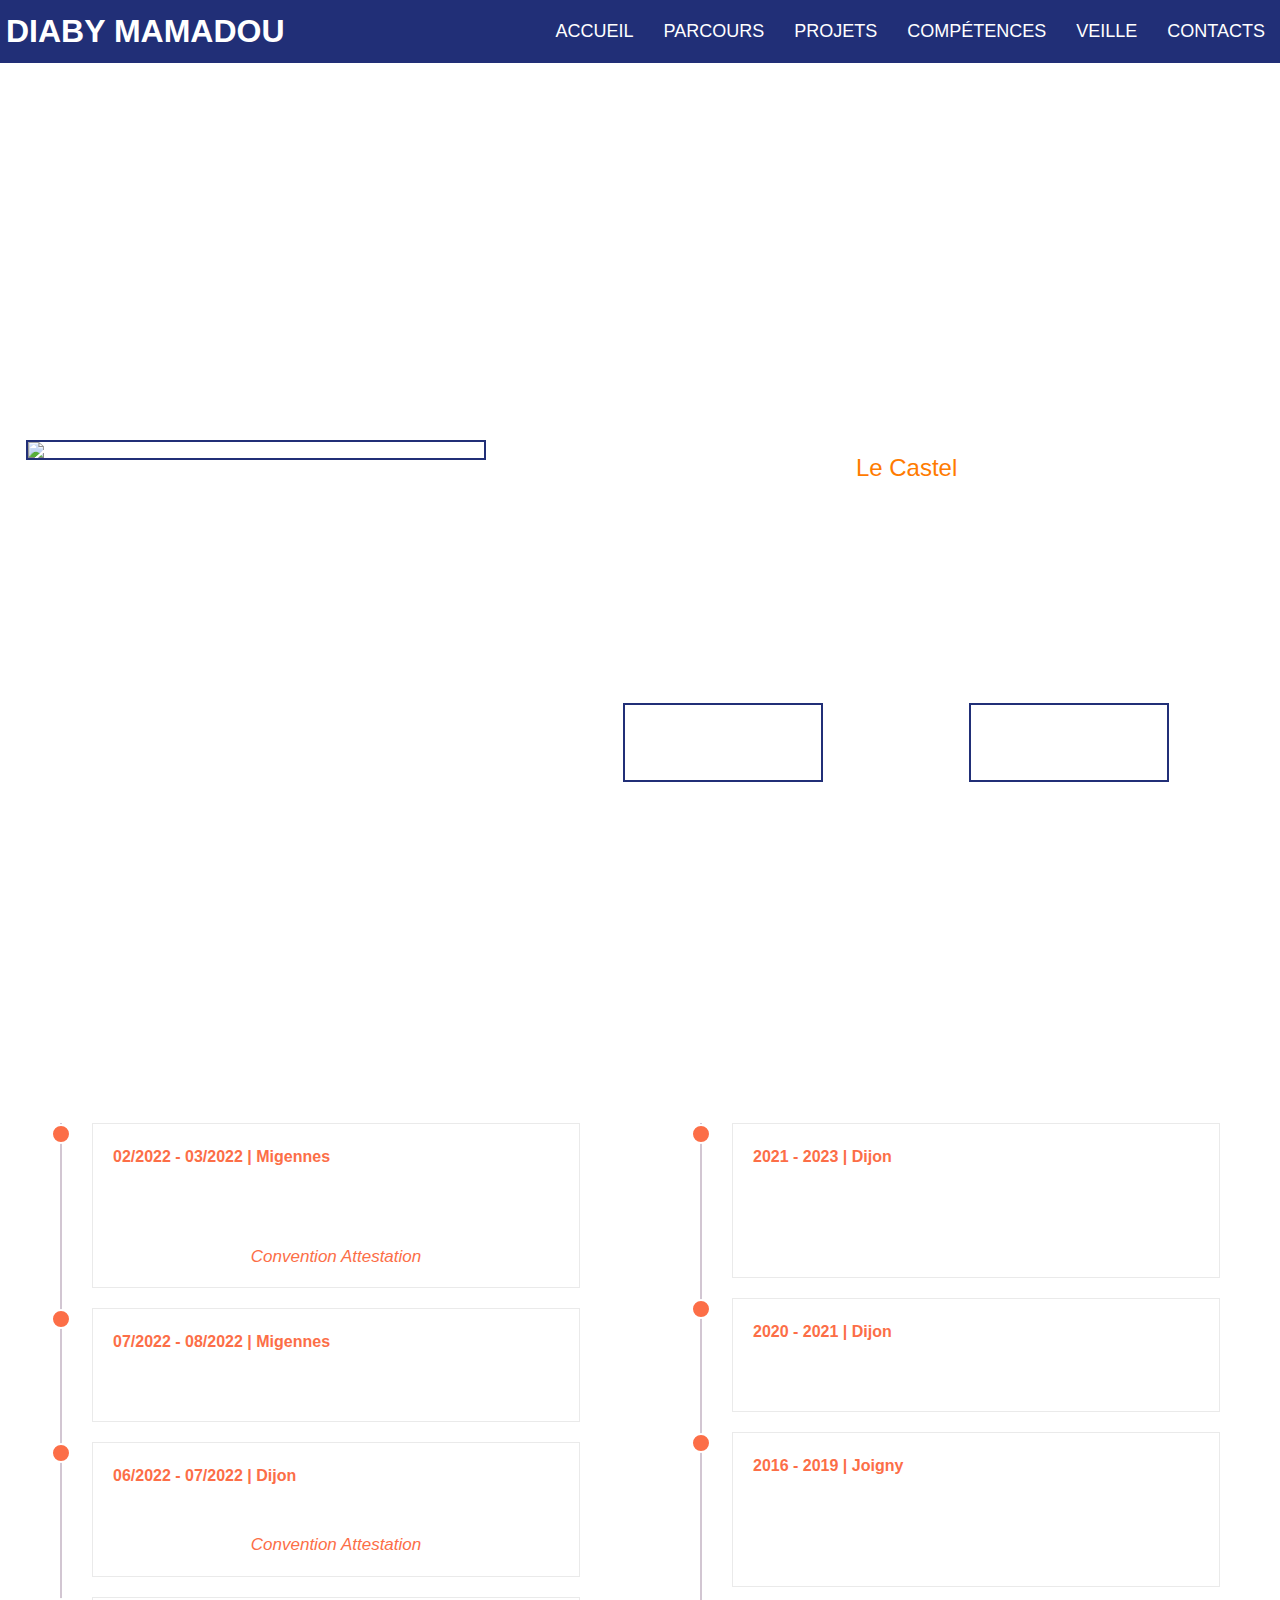
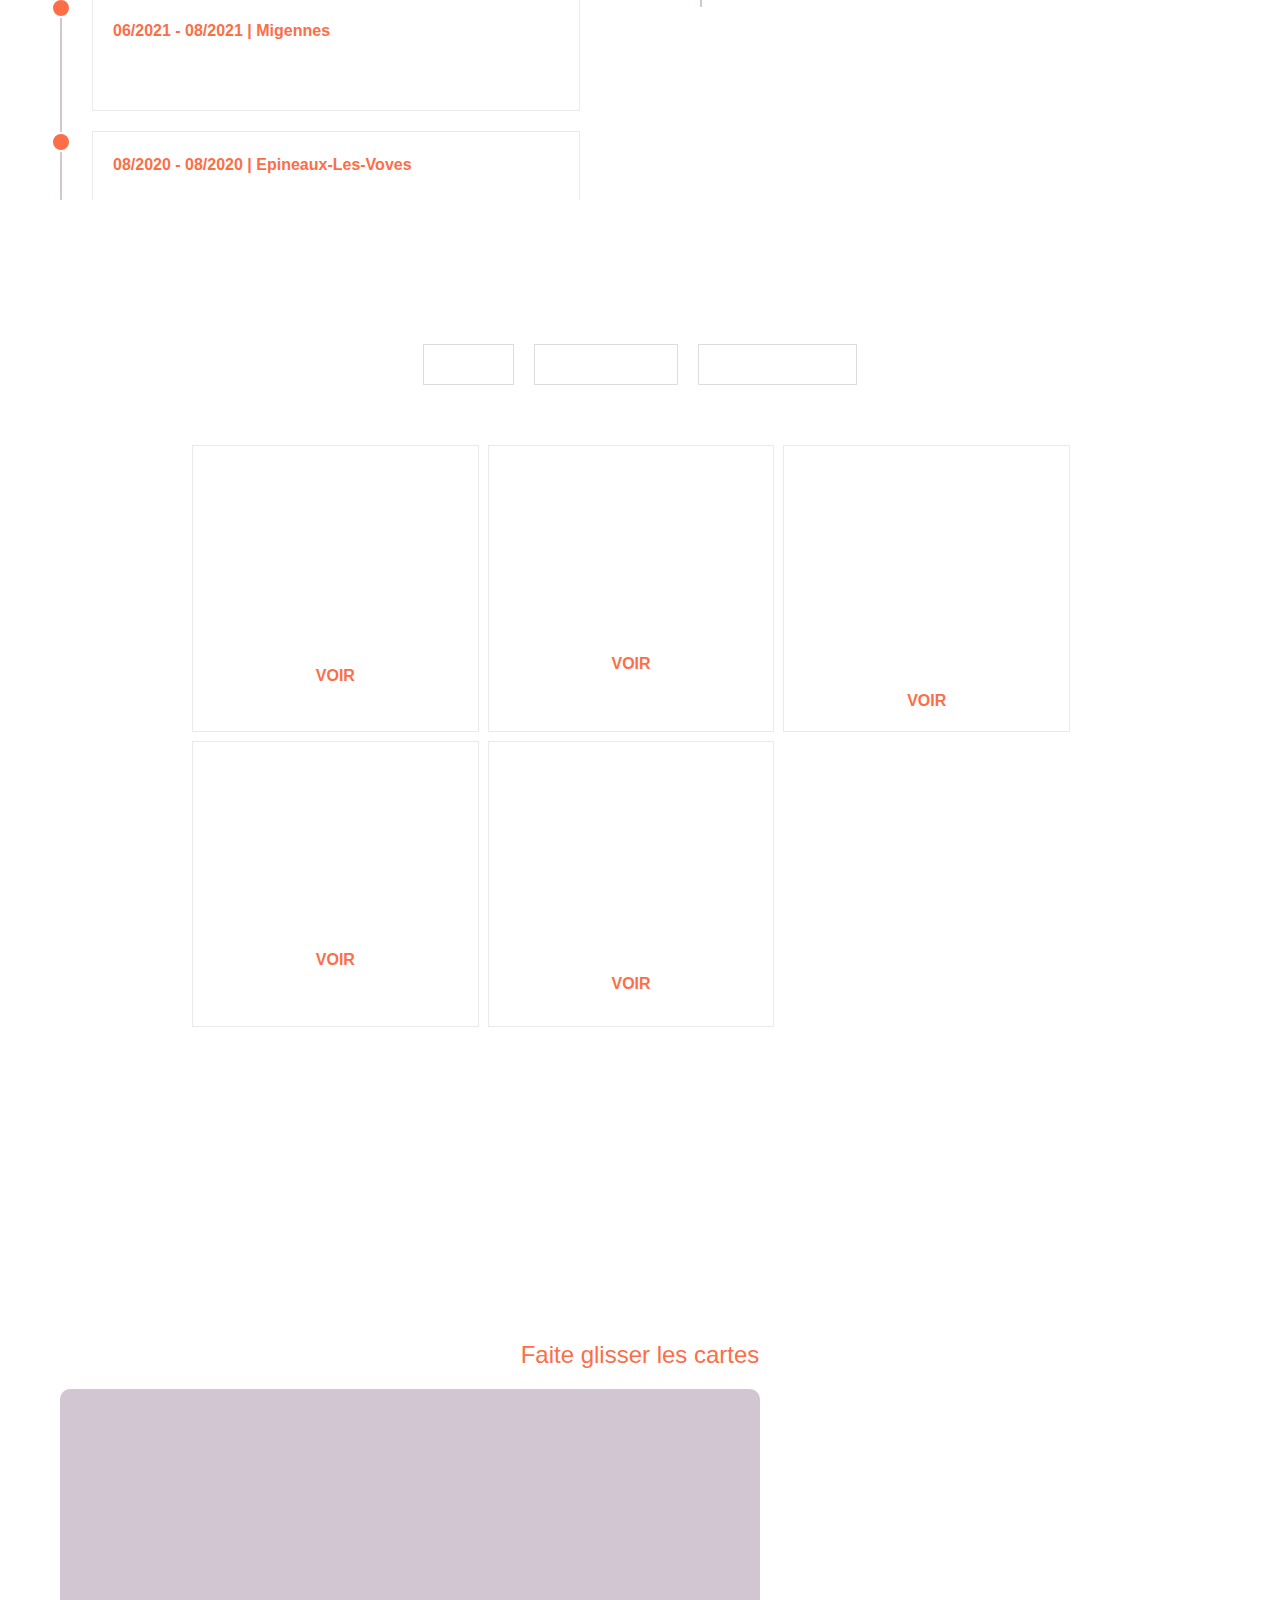
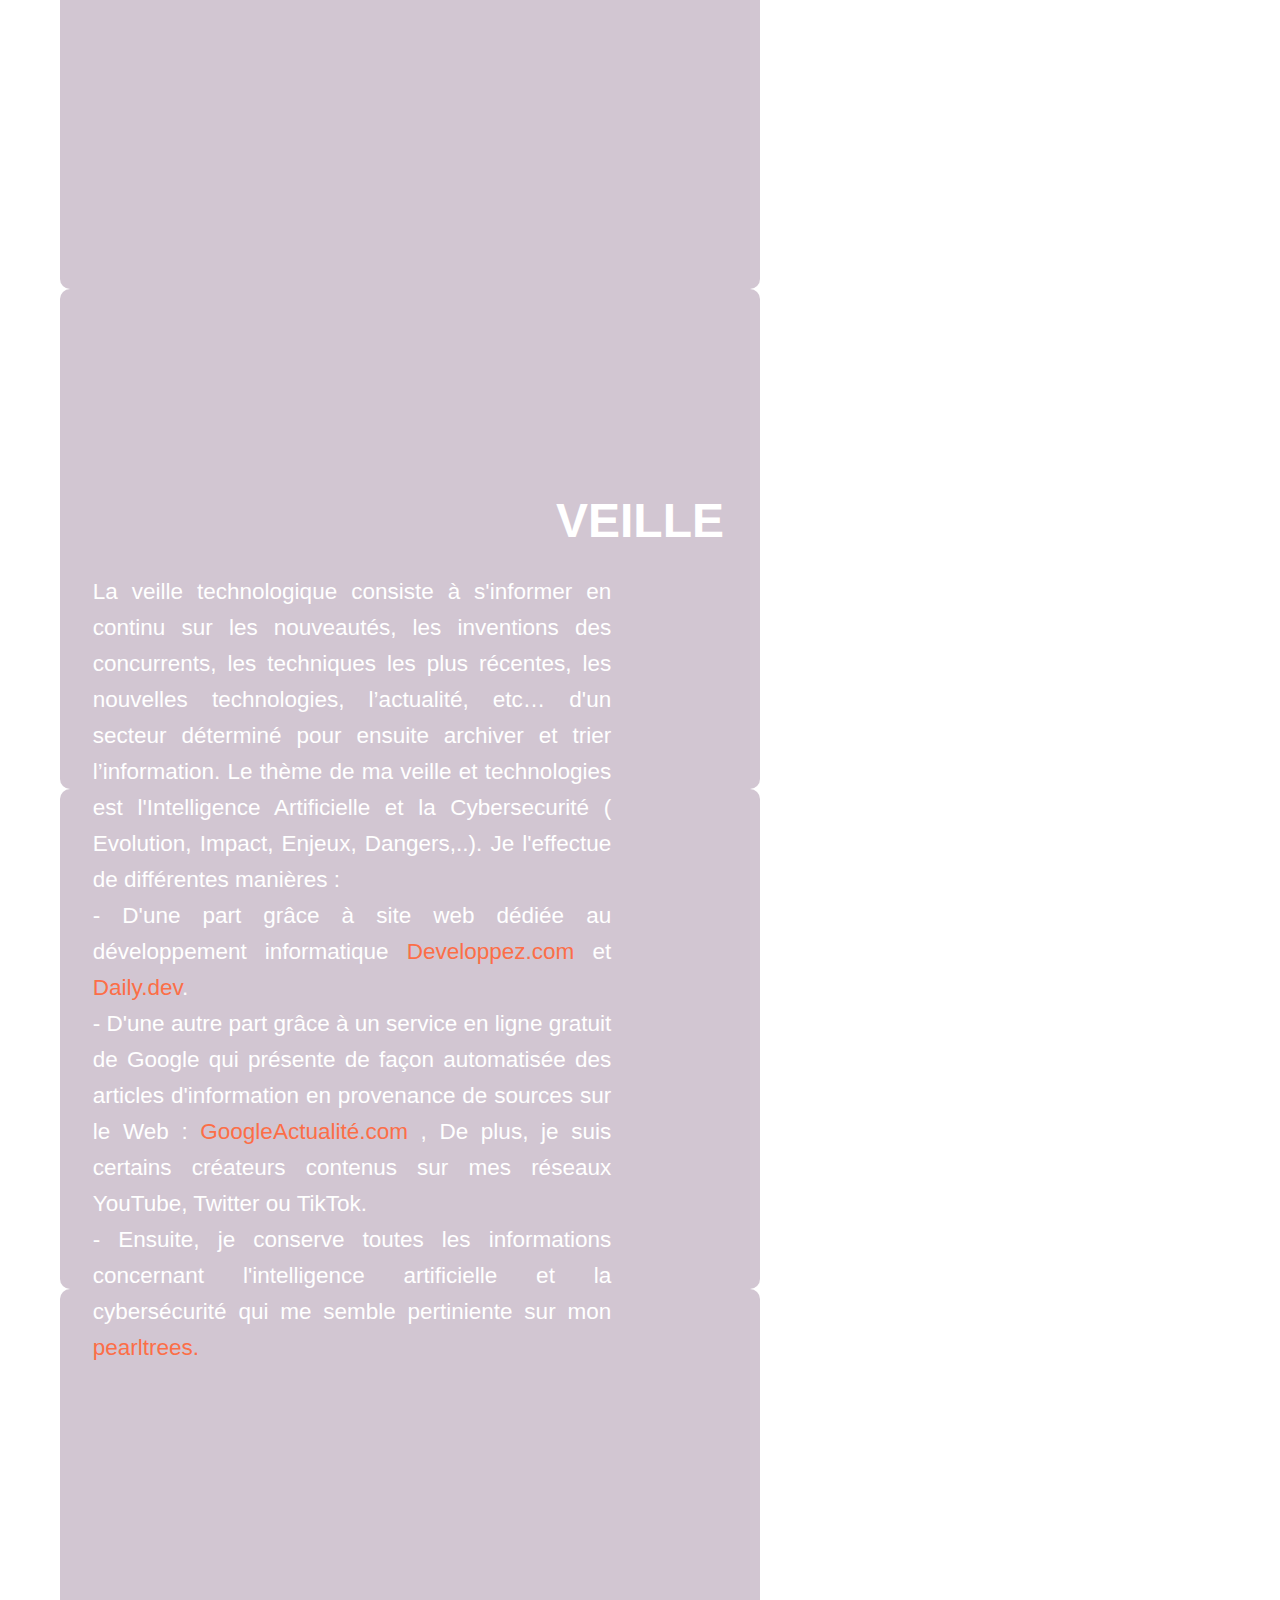
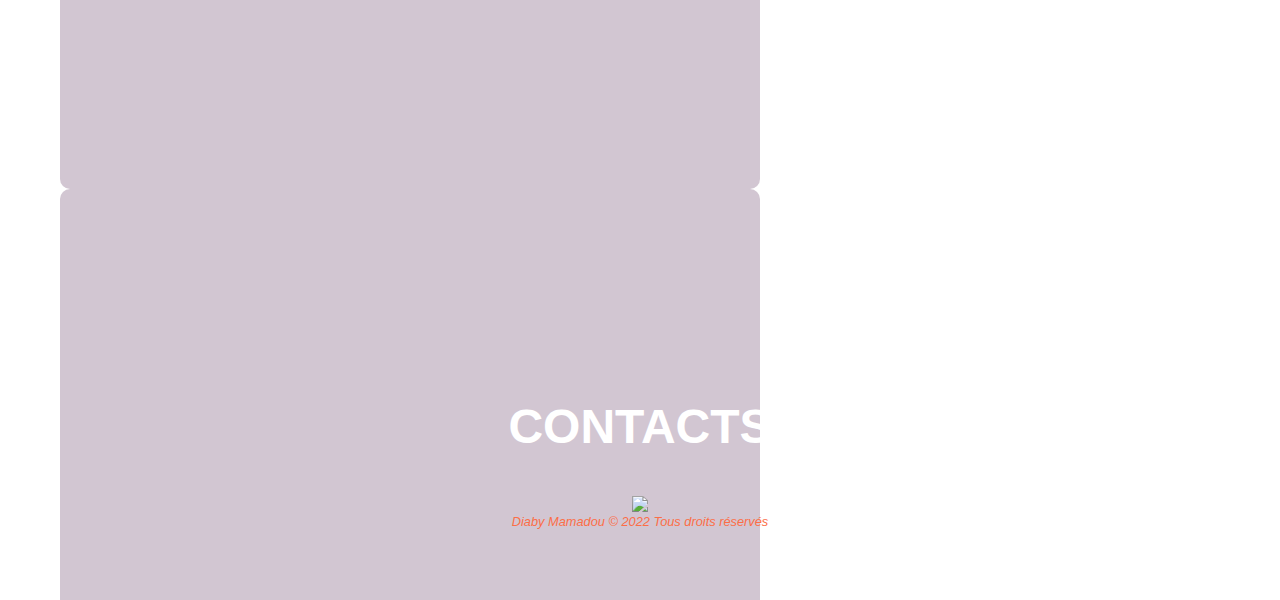
==== commit 1054187c: "Update index.html" ====
--- a/index.html
+++ b/index.html
@@ -152,7 +152,8 @@
                         <h3>GSB visite</h3>
                         <p> 
                             Projet réalise lors de ma formations BTS<br>
-                            Application web qui permet a des visiteurs médicaux d'une entreprise nommée GSB gérer des comptes rendus de visites.
+                          Application en langage Visual C# permettant aux visiteurs  médicaux d'une entreprise nommée GSB de
+				présenter les médicaments aux médecins. 
                         </p>
                         <span>
                              Language : C#(.NET) - MYSQL
